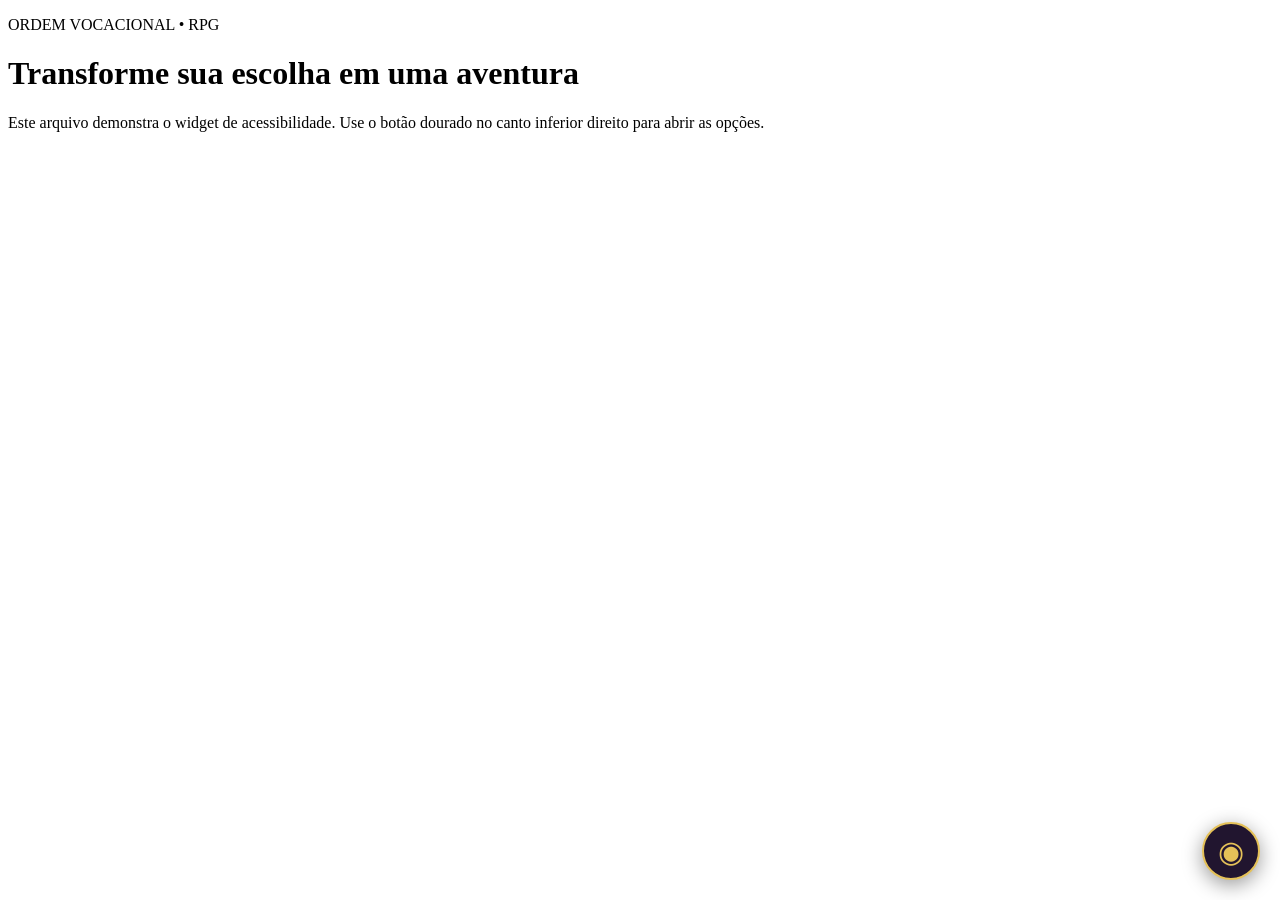
==== acessibilidade.html @ c0918368 "New" ====
<!DOCTYPE html>
<html lang="pt-BR">
<head>
  <meta charset="UTF-8">
  <meta name="viewport" content="width=device-width, initial-scale=1.0">
  <title>Widget de Acessibilidade - Ordem Vocacional</title>
  <link rel="stylesheet" href="css/acessibilidade.css">
</head>
<body>
  <!-- Exemplo de conteúdo para testar o widget. No seu site, mantenha o conteúdo original. -->
  <main class="demo-content">
    <p class="demo-label">ORDEM VOCACIONAL • RPG</p>
    <h1>Transforme sua escolha em uma aventura</h1>
    <p>Este arquivo demonstra o widget de acessibilidade. Use o botão dourado no canto inferior direito para abrir as opções.</p>
  </main>

  <!-- WIDGET DE ACESSIBILIDADE -->
  <div class="accessibility-widget" id="accessibilityWidget">
    <button class="accessibility-main-button" id="accessibilityToggle"
      type="button" aria-label="Abrir opções de acessibilidade"
      aria-expanded="false" aria-controls="accessibilityPanel" title="Acessibilidade">
      <span aria-hidden="true">◉</span>
    </button>

    <section class="accessibility-panel" id="accessibilityPanel"
      aria-label="Opções de acessibilidade" hidden>
      <div class="accessibility-header">
        <div>
          <span class="accessibility-overline">ORDEM VOCACIONAL</span>
          <h2>Acessibilidade</h2>
        </div>
        <button class="accessibility-close" id="accessibilityClose"
          type="button" aria-label="Fechar painel">×</button>
      </div>

      <div class="accessibility-section">
        <h3>Tamanho do texto</h3>
        <p class="accessibility-description">Ajuste a leitura conforme sua necessidade.</p>
        <div class="font-controls">
          <button id="decreaseFont" type="button" aria-label="Diminuir tamanho do texto">A−</button>
          <span id="fontSizeValue" aria-live="polite">100%</span>
          <button id="increaseFont" type="button" aria-label="Aumentar tamanho do texto">A+</button>
        </div>
        <button class="accessibility-reset" id="resetAccessibility" type="button">Restaurar padrão</button>
      </div>

      <div class="accessibility-divider"></div>

      <div class="accessibility-section">
        <div class="focus-option">
          <div>
            <h3>Modo Foco / TDAH</h3>
            <p class="accessibility-description">Reduz distrações e facilita a leitura.</p>
          </div>
          <label class="accessibility-switch">
            <input type="checkbox" id="focusModeToggle">
            <span class="switch-slider"></span>
          </label>
        </div>
        <span class="focus-status" id="focusStatus" aria-live="polite">Modo Foco desativado</span>
      </div>
    </section>
  </div>

  <script src="js/acessibilidade.js"></script>
</body>
</html>
---- css/acessibilidade.css ----
/* WIDGET DE ACESSIBILIDADE — RPG ORDEM VOCACIONAL */
.accessibility-widget {
  position: fixed;
  bottom: 20px;
  right: 20px;
  z-index: 1000;
  font-family: inherit;
}

.accessibility-main-button {
  width: 58px;
  height: 58px;
  border-radius: 50%;
  border: 2px solid #e5c158;
  background: #21152f;
  color: #e5c158;
  font-size: 30px;
  cursor: pointer;
  display: flex;
  align-items: center;
  justify-content: center;
  box-shadow: 0 5px 20px rgba(0,0,0,.4);
  transition: transform .2s ease, background .2s ease;
}
.accessibility-main-button:hover { background: #352346; transform: scale(1.06); }

.accessibility-main-button:focus-visible,
.accessibility-panel button:focus-visible,
.accessibility-switch input:focus-visible + .switch-slider {
  outline: 3px solid #e5c158;
  outline-offset: 3px;
}

.accessibility-panel {
  position: absolute;
  right: 0;
  bottom: 72px;
  width: 310px;
  max-width: calc(100vw - 40px);
  padding: 20px;
  border: 1px solid rgba(229,193,88,.65);
  border-radius: 15px;
  background: #1b1228;
  color: #f5f0fa;
  box-shadow: 0 10px 35px rgba(0,0,0,.45);
  animation: accessibilityOpen .2s ease;
  box-sizing: border-box;
}
.accessibility-panel[hidden] { display: none; }
.accessibility-panel * { box-sizing: border-box; }

@keyframes accessibilityOpen {
  from { opacity: 0; transform: translateY(8px); }
  to { opacity: 1; transform: translateY(0); }
}

.accessibility-header {
  display: flex;
  align-items: flex-start;
  justify-content: space-between;
  gap: 12px;
  margin-bottom: 20px;
}
.accessibility-overline {
  color: #e5c158;
  font-size: 10px;
  letter-spacing: 1.5px;
  font-weight: bold;
}
.accessibility-header h2 {
  color: #f5f0fa;
  font-family: Georgia, serif;
  font-size: 23px;
  margin: 5px 0 0;
}
.accessibility-close {
  border: 0;
  background: transparent;
  color: #e5c158;
  font-size: 27px;
  cursor: pointer;
  line-height: 1;
}
.accessibility-section h3 { margin: 0 0 6px; color: #e5c158; font-size: 15px; }
.accessibility-description { margin: 0 0 14px; color: #c9bfd4; font-size: 12px; line-height: 1.5; }

.font-controls { display: flex; align-items: center; justify-content: space-between; gap: 12px; }
.font-controls button {
  width: 48px; height: 40px; border: 1px solid #e5c158; border-radius: 8px;
  background: #30213e; color: #e5c158; font-size: 18px; font-weight: bold; cursor: pointer;
}
.font-controls button:hover { background: #493456; }
#fontSizeValue { color: #fff; font-size: 14px; font-weight: bold; }

.accessibility-reset {
  width: 100%; margin-top: 12px; padding: 9px; border: 1px solid rgba(229,193,88,.4);
  border-radius: 8px; background: transparent; color: #e5c158; cursor: pointer; font-size: 12px;
}
.accessibility-reset:hover { background: rgba(229,193,88,.1); }
.accessibility-divider { height: 1px; margin: 18px 0; background: rgba(229,193,88,.25); }

.focus-option { display: flex; align-items: center; justify-content: space-between; gap: 12px; }
.focus-option .accessibility-description { margin-bottom: 0; }
.accessibility-switch { position: relative; display: inline-block; flex-shrink: 0; width: 46px; height: 25px; }
.accessibility-switch input { opacity: 0; width: 0; height: 0; }
.switch-slider {
  position: absolute; inset: 0; border-radius: 30px; background: #594b65; cursor: pointer; transition: .2s;
}
.switch-slider::before {
  content: ""; position: absolute; width: 19px; height: 19px; left: 3px; bottom: 3px;
  border-radius: 50%; background: white; transition: .2s;
}
.accessibility-switch input:checked + .switch-slider { background: #9b7b32; }
.accessibility-switch input:checked + .switch-slider::before { transform: translateX(21px); background: #fff3c4; }
.focus-status { display: block; margin-top: 12px; color: #c9bfd4; font-size: 11px; }

/* MODO FOCO: apoio visual, sem ocultar conteúdo ou controles */
html.focus-mode body { line-height: 1.9; }
html.focus-mode p { line-height: 1.9 !important; margin-bottom: 1.4em; }
html.focus-mode li { line-height: 1.8 !important; margin-bottom: .5em; }
html.focus-mode p,
html.focus-mode li,
html.focus-mode label,
html.focus-mode .question-text {
  border-radius: 5px;
  transition: background-color .15s ease;
}
html.focus-mode p:hover,
html.focus-mode li:hover,
html.focus-mode label:hover,
html.focus-mode .question-text:hover { background: rgba(229,193,88,.09); }
html.focus-mode *,
html.focus-mode *::before,
html.focus-mode *::after {
  animation-duration: .01ms !important;
  animation-iteration-count: 1 !important;
}
html.focus-mode .accessibility-widget { opacity: 1 !important; filter: none !important; }

@media (max-width: 480px) {
  .accessibility-widget { right: 14px; bottom: 14px; }
  .accessibility-panel { width: 290px; bottom: 68px; }
  .accessibility-main-button { width: 54px; height: 54px; }
}
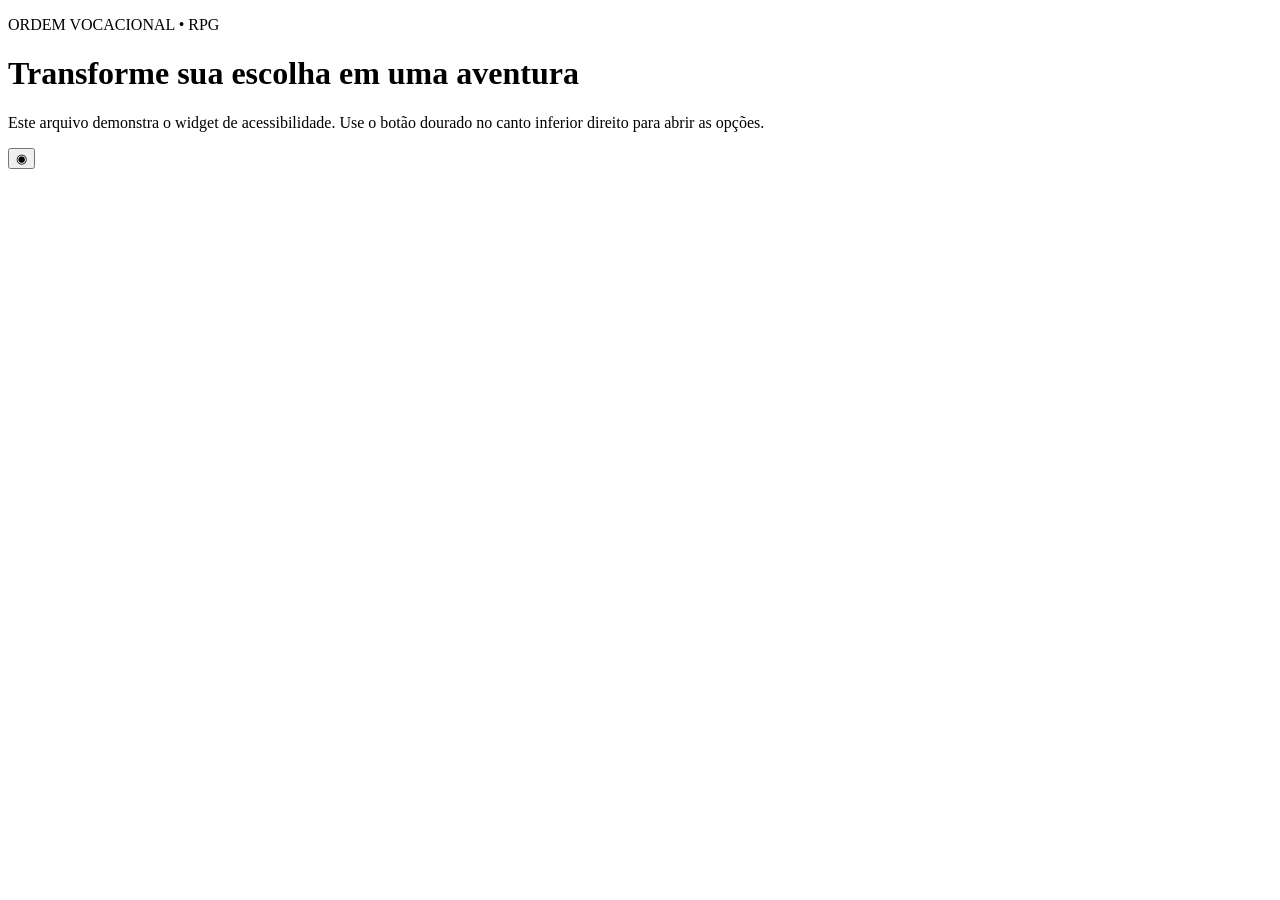
==== commit 02ff52ad: "nova parte" ====
--- a/acessibilidade.html
+++ b/acessibilidade.html
@@ -64,4 +64,5 @@
 
   <script src="js/acessibilidade.js"></script>
 </body>
+<script src="js/acessibilidade.js" defer></script>
 </html>
--- a/css/acessibilidade.css
+++ b/css/acessibilidade.css
@@ -1,144 +1,89 @@
-/* WIDGET DE ACESSIBILIDADE — RPG ORDEM VOCACIONAL */
-.accessibility-widget {
-  position: fixed;
-  bottom: 20px;
-  right: 20px;
-  z-index: 1000;
-  font-family: inherit;
+/* Widget Acessibilidade — RPG Ordem Vocacional */
+#ov-accessibility {
+  position: fixed !important;
+  right: 20px !important;
+  bottom: 20px !important;
+  left: auto !important;
+  top: auto !important;
+  z-index: 99999 !important;
+  font-family: Arial, sans-serif;
+}
+#ov-accessibility, #ov-accessibility * { box-sizing: border-box; }
+
+#ov-accessibility-button {
+  width: 60px; height: 60px; border-radius: 50%;
+  display: flex; align-items: center; justify-content: center;
+  border: 2px solid #e5c158; background: #120a1f; color: #e5c158;
+  font-size: 30px; cursor: pointer;
+  box-shadow: 0 5px 25px rgba(0,0,0,.55);
+  transition: transform .2s ease, background .2s ease;
+}
+#ov-accessibility-button:hover { background: #30203e; transform: scale(1.06); }
+
+#ov-accessibility-panel {
+  position: absolute; right: 0; bottom: 74px;
+  width: 320px; max-width: calc(100vw - 40px);
+  padding: 20px; border: 1px solid #e5c158; border-radius: 15px;
+  background: #120a1f; color: #f5f0fa;
+  box-shadow: 0 10px 35px rgba(0,0,0,.6);
+  animation: ovPanelIn .18s ease;
+}
+#ov-accessibility-panel[hidden] { display: none !important; }
+@keyframes ovPanelIn {
+  from { opacity: 0; transform: translateY(7px); }
+  to { opacity: 1; transform: translateY(0); }
+}
+.ov-accessibility-header { display:flex; justify-content:space-between; align-items:flex-start; gap:12px; margin-bottom:20px; }
+.ov-accessibility-header span { color:#e5c158; font-size:10px; letter-spacing:1.7px; font-weight:bold; }
+.ov-accessibility-header h2 { color:#fff; font: 23px Georgia,serif; margin:5px 0 0; }
+#ov-accessibility-close { border:0; background:transparent; color:#e5c158; font-size:28px; line-height:1; cursor:pointer; }
+.ov-accessibility-section h3 { color:#e5c158; font-size:15px; margin:0 0 7px; }
+.ov-accessibility-section p { color:#c9bfd4; font-size:12px; line-height:1.5; margin:0 0 14px; }
+.ov-font-controls { display:flex; align-items:center; justify-content:space-between; gap:14px; }
+.ov-font-controls button { width:50px; height:40px; border:1px solid #e5c158; border-radius:8px; background:#30203e; color:#e5c158; font-size:18px; font-weight:bold; cursor:pointer; }
+.ov-font-controls button:hover { background:#493456; }
+#ov-font-value { color:#fff; font-size:14px; }
+.ov-reset-button { width:100%; margin-top:12px; padding:10px; border:1px solid #8b7136; border-radius:8px; background:transparent; color:#e5c158; cursor:pointer; }
+.ov-reset-button:hover { background:rgba(229,193,88,.12); }
+.ov-accessibility-divider { height:1px; margin:19px 0; background:rgba(229,193,88,.25); }
+.ov-focus-row { display:flex; align-items:center; justify-content:space-between; gap:12px; }
+.ov-focus-row p { margin-bottom:0; }
+#ov-focus-status { display:block; margin-top:12px; color:#c9bfd4; font-size:11px; }
+.ov-switch { position:relative; display:inline-block; flex:0 0 46px; width:46px; height:25px; }
+.ov-switch input { position:absolute; opacity:0; width:1px; height:1px; }
+.ov-switch-slider { position:absolute; inset:0; border-radius:30px; background:#594b65; cursor:pointer; transition:.2s; }
+.ov-switch-slider:before { content:""; position:absolute; width:19px; height:19px; left:3px; bottom:3px; border-radius:50%; background:#fff; transition:.2s; }
+.ov-switch input:checked + .ov-switch-slider { background:#9b7b32; }
+.ov-switch input:checked + .ov-switch-slider:before { transform:translateX(21px); background:#fff3c4; }
+#ov-accessibility button:focus-visible, .ov-switch input:focus-visible + .ov-switch-slider { outline:3px solid #e5c158; outline-offset:3px; }
+
+/* Modo Foco: apoio visual, sem ocultar conteúdo ou controles */
+html.ov-focus-mode body { line-height:1.8; }
+html.ov-focus-mode p, html.ov-focus-mode li {
+  line-height:1.8 !important; margin-bottom:1.25em; letter-spacing:.2px;
+}
+html.ov-focus-mode p:hover, html.ov-focus-mode li:hover,
+html.ov-focus-mode label:hover {
+  background:rgba(229,193,88,.10); border-radius:5px;
+}
+html.ov-focus-mode * { scroll-behavior:auto !important; }
+html.ov-focus-mode #ov-accessibility { opacity:1 !important; filter:none !important; }
+
+@media (max-width:480px) {
+  #ov-accessibility { right:14px !important; bottom:14px !important; }
+  #ov-accessibility-button { width:54px; height:54px; }
+  #ov-accessibility-panel { width:290px; bottom:68px; max-width:calc(100vw - 28px); }
 }
 
-.accessibility-main-button {
-  width: 58px;
-  height: 58px;
-  border-radius: 50%;
-  border: 2px solid #e5c158;
-  background: #21152f;
-  color: #e5c158;
-  font-size: 30px;
-  cursor: pointer;
-  display: flex;
-  align-items: center;
-  justify-content: center;
-  box-shadow: 0 5px 20px rgba(0,0,0,.4);
-  transition: transform .2s ease, background .2s ease;
-}
-.accessibility-main-button:hover { background: #352346; transform: scale(1.06); }
-
-.accessibility-main-button:focus-visible,
-.accessibility-panel button:focus-visible,
-.accessibility-switch input:focus-visible + .switch-slider {
-  outline: 3px solid #e5c158;
-  outline-offset: 3px;
-}
-
-.accessibility-panel {
-  position: absolute;
-  right: 0;
-  bottom: 72px;
-  width: 310px;
-  max-width: calc(100vw - 40px);
-  padding: 20px;
-  border: 1px solid rgba(229,193,88,.65);
-  border-radius: 15px;
-  background: #1b1228;
-  color: #f5f0fa;
-  box-shadow: 0 10px 35px rgba(0,0,0,.45);
-  animation: accessibilityOpen .2s ease;
-  box-sizing: border-box;
-}
-.accessibility-panel[hidden] { display: none; }
-.accessibility-panel * { box-sizing: border-box; }
-
-@keyframes accessibilityOpen {
-  from { opacity: 0; transform: translateY(8px); }
-  to { opacity: 1; transform: translateY(0); }
-}
-
-.accessibility-header {
-  display: flex;
-  align-items: flex-start;
-  justify-content: space-between;
-  gap: 12px;
-  margin-bottom: 20px;
-}
-.accessibility-overline {
-  color: #e5c158;
-  font-size: 10px;
-  letter-spacing: 1.5px;
-  font-weight: bold;
-}
-.accessibility-header h2 {
-  color: #f5f0fa;
-  font-family: Georgia, serif;
-  font-size: 23px;
-  margin: 5px 0 0;
-}
-.accessibility-close {
-  border: 0;
-  background: transparent;
-  color: #e5c158;
-  font-size: 27px;
-  cursor: pointer;
-  line-height: 1;
-}
-.accessibility-section h3 { margin: 0 0 6px; color: #e5c158; font-size: 15px; }
-.accessibility-description { margin: 0 0 14px; color: #c9bfd4; font-size: 12px; line-height: 1.5; }
-
-.font-controls { display: flex; align-items: center; justify-content: space-between; gap: 12px; }
-.font-controls button {
-  width: 48px; height: 40px; border: 1px solid #e5c158; border-radius: 8px;
-  background: #30213e; color: #e5c158; font-size: 18px; font-weight: bold; cursor: pointer;
-}
-.font-controls button:hover { background: #493456; }
-#fontSizeValue { color: #fff; font-size: 14px; font-weight: bold; }
-
-.accessibility-reset {
-  width: 100%; margin-top: 12px; padding: 9px; border: 1px solid rgba(229,193,88,.4);
-  border-radius: 8px; background: transparent; color: #e5c158; cursor: pointer; font-size: 12px;
-}
-.accessibility-reset:hover { background: rgba(229,193,88,.1); }
-.accessibility-divider { height: 1px; margin: 18px 0; background: rgba(229,193,88,.25); }
-
-.focus-option { display: flex; align-items: center; justify-content: space-between; gap: 12px; }
-.focus-option .accessibility-description { margin-bottom: 0; }
-.accessibility-switch { position: relative; display: inline-block; flex-shrink: 0; width: 46px; height: 25px; }
-.accessibility-switch input { opacity: 0; width: 0; height: 0; }
-.switch-slider {
-  position: absolute; inset: 0; border-radius: 30px; background: #594b65; cursor: pointer; transition: .2s;
-}
-.switch-slider::before {
-  content: ""; position: absolute; width: 19px; height: 19px; left: 3px; bottom: 3px;
-  border-radius: 50%; background: white; transition: .2s;
-}
-.accessibility-switch input:checked + .switch-slider { background: #9b7b32; }
-.accessibility-switch input:checked + .switch-slider::before { transform: translateX(21px); background: #fff3c4; }
-.focus-status { display: block; margin-top: 12px; color: #c9bfd4; font-size: 11px; }
-
-/* MODO FOCO: apoio visual, sem ocultar conteúdo ou controles */
-html.focus-mode body { line-height: 1.9; }
-html.focus-mode p { line-height: 1.9 !important; margin-bottom: 1.4em; }
-html.focus-mode li { line-height: 1.8 !important; margin-bottom: .5em; }
-html.focus-mode p,
-html.focus-mode li,
-html.focus-mode label,
-html.focus-mode .question-text {
-  border-radius: 5px;
-  transition: background-color .15s ease;
-}
-html.focus-mode p:hover,
-html.focus-mode li:hover,
-html.focus-mode label:hover,
-html.focus-mode .question-text:hover { background: rgba(229,193,88,.09); }
-html.focus-mode *,
-html.focus-mode *::before,
-html.focus-mode *::after {
-  animation-duration: .01ms !important;
-  animation-iteration-count: 1 !important;
-}
-html.focus-mode .accessibility-widget { opacity: 1 !important; filter: none !important; }
-
-@media (max-width: 480px) {
-  .accessibility-widget { right: 14px; bottom: 14px; }
-  .accessibility-panel { width: 290px; bottom: 68px; }
-  .accessibility-main-button { width: 54px; height: 54px; }
-}
+/* Escala de fonte controlada pelo widget */
+html.ov-font-scaled body { }
+html.ov-font-scaled p,
+html.ov-font-scaled li,
+html.ov-font-scaled label,
+html.ov-font-scaled h1,
+html.ov-font-scaled h2,
+html.ov-font-scaled h3,
+html.ov-font-scaled h4,
+html.ov-font-scaled .question-text {
+  font-size: calc(1em * var(--ov-accessibility-scale, 1)) !important;
+}
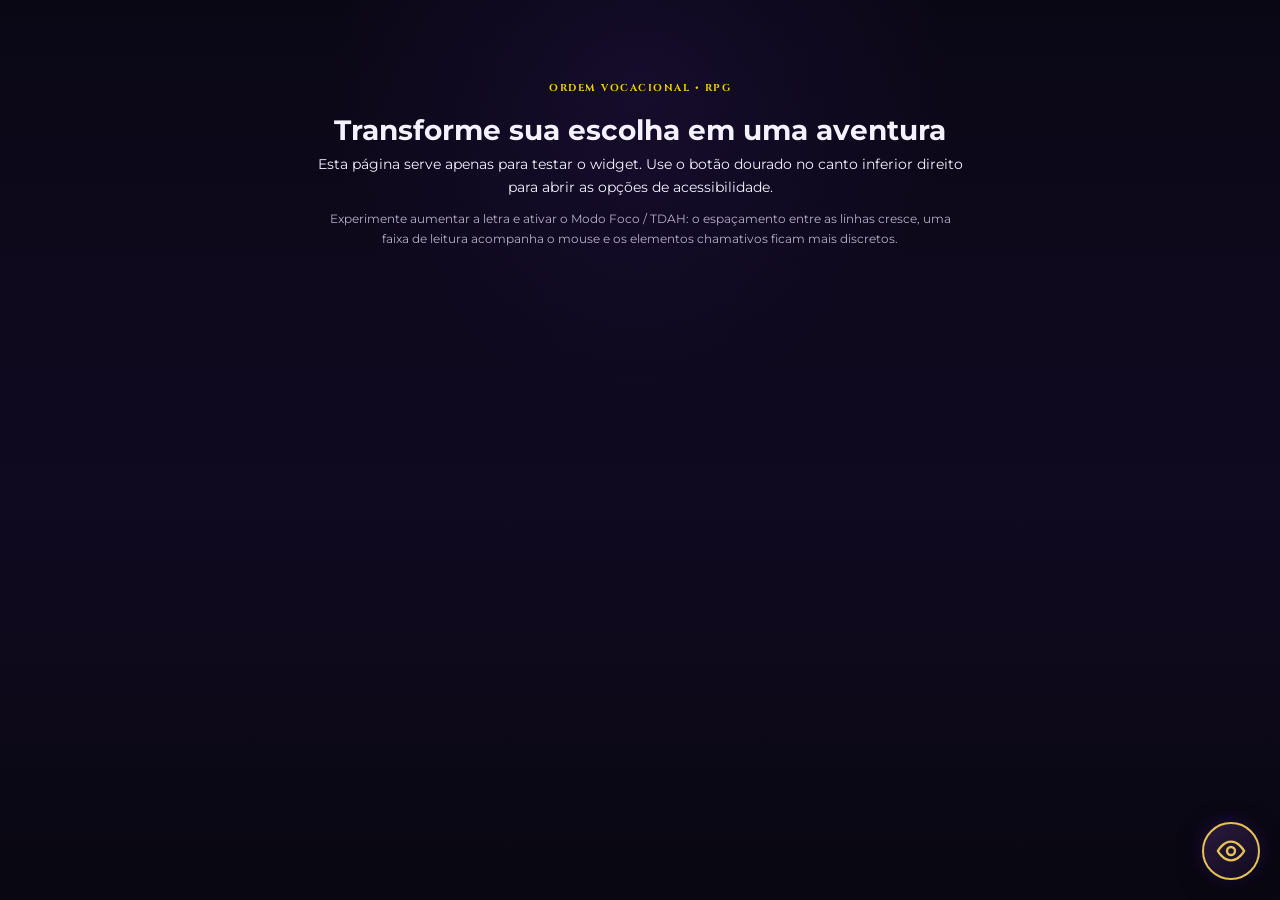
==== commit dc711432: "nova" ====
--- a/acessibilidade.html
+++ b/acessibilidade.html
@@ -3,66 +3,19 @@
 <head>
   <meta charset="UTF-8">
   <meta name="viewport" content="width=device-width, initial-scale=1.0">
-  <title>Widget de Acessibilidade - Ordem Vocacional</title>
+  <title>Teste do Widget de Acessibilidade | Ordem Vocacional</title>
+  <link rel="stylesheet" href="css/style.css">
   <link rel="stylesheet" href="css/acessibilidade.css">
 </head>
 <body>
-  <!-- Exemplo de conteúdo para testar o widget. No seu site, mantenha o conteúdo original. -->
-  <main class="demo-content">
-    <p class="demo-label">ORDEM VOCACIONAL • RPG</p>
-    <h1>Transforme sua escolha em uma aventura</h1>
-    <p>Este arquivo demonstra o widget de acessibilidade. Use o botão dourado no canto inferior direito para abrir as opções.</p>
+  <main class="section">
+    <div class="section-heading">
+      <p class="eyebrow">ORDEM VOCACIONAL • RPG</p>
+      <h1>Transforme sua escolha em uma aventura</h1>
+      <p>Esta página serve apenas para testar o widget. Use o botão dourado no canto inferior direito para abrir as opções de acessibilidade.</p>
+      <p>Experimente aumentar a letra e ativar o Modo Foco / TDAH: o espaçamento entre as linhas cresce, uma faixa de leitura acompanha o mouse e os elementos chamativos ficam mais discretos.</p>
+    </div>
   </main>
-
-  <!-- WIDGET DE ACESSIBILIDADE -->
-  <div class="accessibility-widget" id="accessibilityWidget">
-    <button class="accessibility-main-button" id="accessibilityToggle"
-      type="button" aria-label="Abrir opções de acessibilidade"
-      aria-expanded="false" aria-controls="accessibilityPanel" title="Acessibilidade">
-      <span aria-hidden="true">◉</span>
-    </button>
-
-    <section class="accessibility-panel" id="accessibilityPanel"
-      aria-label="Opções de acessibilidade" hidden>
-      <div class="accessibility-header">
-        <div>
-          <span class="accessibility-overline">ORDEM VOCACIONAL</span>
-          <h2>Acessibilidade</h2>
-        </div>
-        <button class="accessibility-close" id="accessibilityClose"
-          type="button" aria-label="Fechar painel">×</button>
-      </div>
-
-      <div class="accessibility-section">
-        <h3>Tamanho do texto</h3>
-        <p class="accessibility-description">Ajuste a leitura conforme sua necessidade.</p>
-        <div class="font-controls">
-          <button id="decreaseFont" type="button" aria-label="Diminuir tamanho do texto">A−</button>
-          <span id="fontSizeValue" aria-live="polite">100%</span>
-          <button id="increaseFont" type="button" aria-label="Aumentar tamanho do texto">A+</button>
-        </div>
-        <button class="accessibility-reset" id="resetAccessibility" type="button">Restaurar padrão</button>
-      </div>
-
-      <div class="accessibility-divider"></div>
-
-      <div class="accessibility-section">
-        <div class="focus-option">
-          <div>
-            <h3>Modo Foco / TDAH</h3>
-            <p class="accessibility-description">Reduz distrações e facilita a leitura.</p>
-          </div>
-          <label class="accessibility-switch">
-            <input type="checkbox" id="focusModeToggle">
-            <span class="switch-slider"></span>
-          </label>
-        </div>
-        <span class="focus-status" id="focusStatus" aria-live="polite">Modo Foco desativado</span>
-      </div>
-    </section>
-  </div>
-
-  <script src="js/acessibilidade.js"></script>
+  <script src="js/acessibilidade.js" defer></script>
 </body>
-<script src="js/acessibilidade.js" defer></script>
 </html>
--- a/css/style.css
+++ b/css/style.css
@@ -0,0 +1,1837 @@
+@import url('https://fonts.googleapis.com/css2?family=Cinzel:wght@500;600;700&family=Montserrat:wght@400;500;600;700&display=swap');
+
+:root {
+  --bg: #0b0818;
+  --bg-2: #100b22;
+  --panel: #1a142b;
+  --panel-2: #211934;
+  --gold: #f1d400;
+  --gold-soft: #d7bd27;
+  --purple: #7d3cff;
+  --purple-2: #9a61ff;
+  --text: #f5f1ff;
+  --muted: #b8afc9;
+  --line: rgba(255,255,255,.08);
+  --shadow: 0 0 28px rgba(125,60,255,.22);
+}
+
+* { box-sizing: border-box; margin: 0; padding: 0; }
+
+html { scroll-behavior: smooth; }
+
+body {
+  min-height: 100vh;
+  color: var(--text);
+  background:
+    radial-gradient(circle at 50% 10%, rgba(85,42,170,.14), transparent 30%),
+    linear-gradient(180deg, #0a0715 0%, #100a21 55%, #090711 100%);
+  font-family: 'Montserrat', Arial, sans-serif;
+  font-size: calc(14px * var(--ov-fs, 1));
+  line-height: 1.65;
+}
+
+a { color: inherit; text-decoration: none; }
+
+button, a { -webkit-tap-highlight-color: transparent; }
+
+.header {
+  height: 70px;
+  padding: 0 5%;
+  display: flex;
+  align-items: center;
+  justify-content: space-between;
+  border-bottom: 1px solid rgba(255,255,255,.07);
+  background: rgba(7,5,15,.82);
+  backdrop-filter: blur(12px);
+  position: sticky;
+  top: 0;
+  z-index: 100;
+}
+
+.logo {
+  display: inline-flex;
+  align-items: center;
+  gap: 8px;
+  color: var(--gold);
+  font-family: 'Cinzel', serif;
+  font-size: calc(14px * var(--ov-fs, 1));
+  font-weight: 700;
+  letter-spacing: .3px;
+}
+
+.logo-mark {
+  width: 22px;
+  height: 22px;
+  display: grid;
+  place-items: center;
+  border: 1px solid var(--gold);
+  border-radius: 4px;
+  font-size: calc(13px * var(--ov-fs, 1));
+}
+
+.nav { display: flex; align-items: center; gap: 27px; }
+
+.nav a {
+  color: #ddd7e7;
+  font-size: calc(11px * var(--ov-fs, 1));
+  transition: .25s ease;
+}
+
+.nav a:hover, .nav a.active { color: var(--gold); }
+
+.menu-toggle { display: none; background: none; border: 0; color: var(--text); font-size: calc(25px * var(--ov-fs, 1)); }
+
+.hero {
+  min-height: 620px;
+  position: relative;
+  display: flex;
+  flex-direction: column;
+  align-items: center;
+  justify-content: center;
+  text-align: center;
+  padding: 80px 20px 120px;
+  overflow: hidden;
+}
+
+.hero-glow {
+  position: absolute;
+  width: 520px;
+  height: 300px;
+  background: radial-gradient(ellipse, rgba(102,47,225,.2), transparent 68%);
+  pointer-events: none;
+}
+
+.eyebrow {
+  color: var(--gold);
+  font-family: 'Cinzel', serif;
+  font-size: calc(10px * var(--ov-fs, 1));
+  font-weight: 700;
+  letter-spacing: 1.5px;
+  margin-bottom: 10px;
+}
+
+.hero h1, .page-hero h1, .test-intro h1, .result-hero h1 {
+  font-family: 'Cinzel', Georgia, serif;
+  font-size: calc(clamp(34px, 5vw, 62px) * var(--ov-fs, 1));
+  line-height: 1.05;
+  font-weight: 600;
+  letter-spacing: .5px;
+}
+
+.hero h1 span, .page-hero h1 span, .test-intro h1 span, .result-hero h1 span { color: var(--gold); }
+
+.hero-text {
+  max-width: 610px;
+  color: var(--muted);
+  margin: 22px auto 27px;
+  font-size: calc(13px * var(--ov-fs, 1));
+}
+
+.buttons { display: flex; flex-wrap: wrap; justify-content: center; gap: 10px; }
+
+.btn {
+  min-width: 118px;
+  display: inline-flex;
+  justify-content: center;
+  align-items: center;
+  padding: 10px 17px;
+  border-radius: 4px;
+  font-family: 'Montserrat', sans-serif;
+  font-size: calc(10px * var(--ov-fs, 1));
+  font-weight: 700;
+  letter-spacing: .5px;
+  cursor: pointer;
+  transition: .25s ease;
+}
+
+.btn.primary {
+  color: white;
+  background: linear-gradient(135deg, #6530e8, #8d4eff);
+  border: 1px solid #9c72ff;
+  box-shadow: 0 0 14px rgba(125,60,255,.45);
+}
+
+.btn.primary:hover { transform: translateY(-2px); box-shadow: 0 0 22px rgba(125,60,255,.7); }
+
+.btn.secondary {
+  color: white;
+  background: rgba(255,255,255,.03);
+  border: 1px solid rgba(255,255,255,.42);
+}
+
+.btn.secondary:hover { border-color: var(--gold); color: var(--gold); }
+
+.scroll {
+  position: absolute;
+  bottom: 45px;
+  color: var(--gold);
+  font-size: calc(25px * var(--ov-fs, 1));
+  animation: float 1.7s infinite ease-in-out;
+}
+
+@keyframes float { 50% { transform: translateY(7px); } }
+
+.section { width: min(1100px, 90%); margin: 0 auto; padding: 80px 0; }
+
+.section-heading { text-align: center; max-width: 650px; margin: 0 auto 35px; }
+
+.section-heading h2, .cta h2, .about-grid h2, .result-card h2 {
+  font-family: 'Cinzel', Georgia, serif;
+  font-size: calc(clamp(23px, 3vw, 32px) * var(--ov-fs, 1));
+  line-height: 1.2;
+  font-weight: 600;
+}
+
+.section-heading > p:last-child { color: var(--muted); font-size: calc(12px * var(--ov-fs, 1)); margin-top: 10px; }
+
+.cards { display: grid; gap: 16px; }
+
+.cards.three { grid-template-columns: repeat(3, 1fr); }
+.cards.four { grid-template-columns: repeat(4, 1fr); }
+
+.card, .welcome-box, .result-card {
+  background: linear-gradient(145deg, rgba(37,27,55,.9), rgba(24,18,39,.9));
+  border: 1px solid rgba(255,255,255,.06);
+  border-radius: 8px;
+  box-shadow: inset 0 1px rgba(255,255,255,.025);
+}
+
+.card { padding: 23px; position: relative; }
+
+.card .icon, .welcome-box .icon, .result-icon {
+  width: 30px;
+  height: 30px;
+  display: grid;
+  place-items: center;
+  color: var(--gold);
+  border: 1px solid var(--gold);
+  border-radius: 50%;
+  margin-bottom: 13px;
+}
+
+.card h3, .welcome-box h2, .mission h3 {
+  color: var(--gold);
+  font-family: 'Cinzel', serif;
+  font-size: calc(13px * var(--ov-fs, 1));
+  line-height: 1.3;
+  margin-bottom: 8px;
+}
+
+.card p, .welcome-box p, .mission li { color: var(--muted); font-size: calc(11px * var(--ov-fs, 1)); }
+
+.cta {
+  width: min(1000px, 86%);
+  margin: 25px auto 90px;
+  padding: 35px 25px;
+  text-align: center;
+  border: 1px solid var(--gold);
+  border-radius: 8px;
+  box-shadow: 0 0 12px rgba(241,212,0,.25), 0 0 25px rgba(125,60,255,.2);
+}
+
+.cta h2 { font-size: calc(22px * var(--ov-fs, 1)); margin-bottom: 9px; }
+.cta p { max-width: 600px; margin: 0 auto 16px; color: var(--muted); font-size: calc(11px * var(--ov-fs, 1)); }
+
+.footer {
+  background: #05050a;
+  border-top: 1px solid rgba(255,255,255,.06);
+  padding: 38px 6% 20px;
+}
+
+.footer-main {
+  max-width: 1100px;
+  margin: auto;
+  display: grid;
+  grid-template-columns: 2fr 1fr 1fr 1.5fr;
+  gap: 35px;
+}
+
+.footer .logo { font-size: calc(11px * var(--ov-fs, 1)); margin-bottom: 12px; }
+.footer p, .footer a { display: block; color: #8f899b; font-size: calc(10px * var(--ov-fs, 1)); margin: 5px 0; }
+.footer h4 { color: var(--gold); font-family: 'Cinzel', serif; font-size: calc(10px * var(--ov-fs, 1)); margin-bottom: 10px; }
+.footer a:hover { color: var(--gold); }
+.copyright { max-width: 1100px; margin: 25px auto 0; padding-top: 14px; border-top: 1px solid rgba(255,255,255,.06); color: #625d69; font-size: calc(9px * var(--ov-fs, 1)); }
+
+.page-hero {
+  text-align: center;
+  padding: 80px 20px 55px;
+  background: radial-gradient(circle at 50% 0%, rgba(86,42,183,.16), transparent 42%);
+}
+
+.page-hero h1 { font-size: calc(clamp(30px, 5vw, 52px) * var(--ov-fs, 1)); }
+.page-hero > p:not(.eyebrow) { max-width: 650px; color: var(--muted); margin: 15px auto; font-size: calc(12px * var(--ov-fs, 1)); }
+.gold-line { width: 55px; height: 1px; background: var(--gold); margin: 22px auto 0; }
+
+.about-grid { display: grid; grid-template-columns: 1.1fr .9fr; gap: 45px; align-items: center; }
+.about-grid > article:first-child p:not(.eyebrow) { color: var(--muted); font-size: calc(12px * var(--ov-fs, 1)); margin-top: 14px; }
+.mission { padding: 28px; }
+.mission h3:not(:first-of-type) { margin-top: 25px; }
+.check-list { list-style: none; margin-top: 10px; }
+.check-list li { margin: 7px 0; }
+.check-list li::before { content: '✓'; color: var(--gold); font-weight: 700; margin-right: 8px; }
+
+.step-card { min-height: 170px; }
+.step-number { position: absolute; top: 14px; right: 17px; color: rgba(255,255,255,.16); font-family: 'Cinzel'; font-size: calc(22px * var(--ov-fs, 1)); }
+.step-card .icon { margin-top: 15px; }
+
+.test-page { min-height: 100vh; }
+.test-intro { width: min(850px, 90%); margin: auto; padding: 55px 0 80px; text-align: center; }
+.test-intro > p:not(.eyebrow) { color: var(--muted); font-size: calc(12px * var(--ov-fs, 1)); margin: 10px 0 30px; }
+.welcome-box { max-width: 610px; margin: auto; padding: 30px; text-align: left; }
+.welcome-box h2 { font-size: calc(15px * var(--ov-fs, 1)); }
+.welcome-box h3 { font-size: calc(11px * var(--ov-fs, 1)); margin: 18px 0 7px; }
+.welcome-box .buttons { justify-content: flex-start; margin-top: 22px; }
+
+.hidden { display: none !important; }
+
+.quiz-section { width: min(850px, 92%); margin: auto; padding: 24px 0 54px; }
+.quiz-top { display: flex; align-items: end; justify-content: space-between; gap: 16px; margin-bottom: 8px; }
+.quiz-top h2 { font-family: 'Cinzel'; font-size: calc(22px * var(--ov-fs, 1)); margin: 0; }
+.progress-info { color: var(--gold); font-weight: 700; }
+.progress-bar { height: 7px; background: #25202f; border-radius: 20px; overflow: hidden; margin-top: 8px; }
+.progress-bar > div { width: 0; height: 100%; background: linear-gradient(90deg, #6c32ed, #f1d400); transition: width .35s ease; }
+/* O indicador visual é mantido apenas na primeira pergunta. */
+.quiz-section.hide-progress .progress-info,
+.quiz-section.hide-progress .progress-bar { display: none; }
+.question-card { margin-top: 10px; margin-bottom: 0; padding: 20px 22px; background: rgba(28,21,45,.92); border: 1px solid var(--line); border-radius: 9px; }
+.question-text { font-family: 'Cinzel'; font-size: calc(20px * var(--ov-fs, 1)); line-height: 1.35; margin: 0 0 12px; }
+.answers { display: grid; gap: 8px; }
+.answer {
+  width: 100%;
+  padding: 14px 16px;
+  text-align: left;
+  color: #e8e3ef;
+  background: rgba(255,255,255,.025);
+  border: 1px solid rgba(255,255,255,.12);
+  border-radius: 6px;
+  cursor: pointer;
+  font-family: 'Montserrat';
+  font-size: calc(11px * var(--ov-fs, 1));
+  transition: .2s ease;
+}
+.answer:hover { border-color: var(--purple-2); transform: translateX(3px); }
+.answer.selected { border-color: var(--gold); background: rgba(241,212,0,.08); color: var(--gold); }
+.quiz-actions { display: flex; justify-content: space-between; gap: 12px; margin-top: 12px; }
+.quiz-warning { min-height: 25px; color: #ffca54; text-align: center; font-size: calc(11px * var(--ov-fs, 1)); margin-top: 10px; }
+
+.result-main { width: min(1000px, 90%); margin: auto; padding-bottom: 70px; }
+.result-hero { text-align: center; padding: 70px 0 40px; }
+.result-hero h1 { font-size: calc(clamp(30px, 4vw, 48px) * var(--ov-fs, 1)); }
+.result-hero p:last-child { color: var(--muted); margin-top: 12px; }
+.result-grid { display: grid; grid-template-columns: .9fr 1.1fr; gap: 18px; }
+.result-card { padding: 28px; }
+.result-icon { width: 50px; height: 50px; font-size: calc(23px * var(--ov-fs, 1)); }
+.result-card h2 { font-size: calc(22px * var(--ov-fs, 1)); }
+.score-wrap { margin-top: 25px; }
+.score-label { display: flex; justify-content: space-between; color: var(--muted); font-size: calc(10px * var(--ov-fs, 1)); margin-bottom: 7px; }
+.score-label strong { color: var(--gold); }
+#scoreFill { width: 0; }
+.career-list { display: grid; gap: 10px; margin-top: 15px; }
+.career-item { padding: 12px; border-left: 2px solid var(--gold); background: rgba(255,255,255,.025); }
+.career-item strong { display: block; color: #fff; font-size: calc(12px * var(--ov-fs, 1)); }
+.career-item span { color: var(--muted); font-size: calc(10px * var(--ov-fs, 1)); }
+.advice { margin-top: 18px; }
+.advice p:not(.eyebrow) { color: var(--muted); font-size: calc(11px * var(--ov-fs, 1)); margin: 12px 0 20px; }
+
+.rpg-hero { min-height: 390px; display: flex; flex-direction: column; justify-content: center; }
+.rpg-card { min-height: 235px; }
+.rpg-symbol { color: var(--gold); font-size: calc(28px * var(--ov-fs, 1)); margin-bottom: 12px; }
+.text-btn { border: 0; background: transparent; color: var(--gold); font-family: 'Montserrat'; font-size: calc(10px * var(--ov-fs, 1)); font-weight: 700; cursor: pointer; margin-top: 20px; }
+.rpg-detail { min-height: 150px; }
+.rpg-detail h3 { color: var(--gold); font-family: 'Cinzel'; font-size: calc(13px * var(--ov-fs, 1)); }
+
+.filter-bar { display: flex; justify-content: center; flex-wrap: wrap; gap: 8px; margin-bottom: 25px; }
+.filter { padding: 8px 14px; border: 1px solid rgba(255,255,255,.15); background: transparent; color: var(--muted); border-radius: 20px; font-size: calc(9px * var(--ov-fs, 1)); font-weight: 700; cursor: pointer; }
+.filter:hover, .filter.active { color: var(--gold); border-color: var(--gold); }
+.career-map { display: grid; grid-template-columns: repeat(4, 1fr); gap: 14px; }
+.map-career { padding: 22px; min-height: 150px; background: rgba(28,21,45,.9); border: 1px solid var(--line); border-radius: 8px; transition: .25s ease; }
+.map-career:hover { transform: translateY(-4px); border-color: rgba(241,212,0,.45); }
+.map-career.hide { display: none; }
+.map-tag { display: inline-block; color: var(--gold); font-size: calc(8px * var(--ov-fs, 1)); font-weight: 700; letter-spacing: .7px; margin-bottom: 13px; }
+.map-career h3 { font-family: 'Cinzel'; font-size: calc(13px * var(--ov-fs, 1)); line-height: 1.3; }
+.map-career p { color: var(--muted); font-size: calc(10px * var(--ov-fs, 1)); margin-top: 7px; }
+
+@media (max-width: 800px) {
+  .header { height: 62px; }
+  .menu-toggle { display: block; }
+  .nav {
+    display: none;
+    position: absolute;
+    top: 62px;
+    left: 0;
+    right: 0;
+    flex-direction: column;
+    align-items: stretch;
+    gap: 0;
+    background: #0d0919;
+    border-bottom: 1px solid var(--line);
+  }
+  .nav.open { display: flex; }
+  .nav a { padding: 15px 6%; border-top: 1px solid var(--line); }
+  .cards.three, .cards.four, .about-grid, .result-grid, .career-map { grid-template-columns: 1fr; }
+  .hero { min-height: 570px; }
+  .footer-main { grid-template-columns: 1fr 1fr; }
+  .question-text { font-size: calc(17px * var(--ov-fs, 1)); }
+  .quiz-section { padding-top: 16px; padding-bottom: 36px; }
+  .question-card { padding: 16px; }
+}
+
+@media (max-width: 500px) {
+  .logo { font-size: calc(11px * var(--ov-fs, 1)); }
+  .hero h1 { font-size: calc(31px * var(--ov-fs, 1)); }
+  .hero-text { font-size: calc(11px * var(--ov-fs, 1)); }
+  .footer-main { grid-template-columns: 1fr; }
+  .section { padding: 55px 0; }
+  .welcome-box, .question-card, .result-card { padding: 20px; }
+  .quiz-actions .btn { min-width: 100px; }
+}
+
+/* =========================================================
+   DETALHAMENTO DAS PROFISSÕES NO RESULTADO
+   Mantém a identidade visual original da Ordem Vocacional.
+   ========================================================= */
+
+.result-helper {
+  color: var(--muted);
+  font-size: calc(11px * var(--ov-fs, 1));
+  line-height: 1.7;
+  margin-top: 12px;
+  max-width: 520px;
+}
+
+.result-professions {
+  display: grid;
+  gap: 22px;
+  margin-top: 22px;
+}
+
+.profession-result {
+  position: relative;
+  overflow: hidden;
+  background: linear-gradient(145deg, rgba(31, 23, 48, .94), rgba(17, 13, 29, .96));
+  border: 1px solid rgba(255, 255, 255, .07);
+  border-radius: 9px;
+  box-shadow: inset 0 1px rgba(255,255,255,.025), 0 12px 30px rgba(0,0,0,.18);
+}
+
+.profession-result::before {
+  content: "";
+  position: absolute;
+  inset: 8px;
+  border: 1px solid rgba(255,255,255,.025);
+  border-radius: 6px;
+  pointer-events: none;
+}
+
+.profession-result-header {
+  position: relative;
+  z-index: 1;
+  display: flex;
+  justify-content: space-between;
+  align-items: flex-start;
+  gap: 25px;
+  padding: 27px 28px 23px;
+  border-bottom: 1px solid rgba(255,255,255,.06);
+}
+
+.profession-result-header h2 {
+  color: var(--text);
+  font-family: 'Cinzel', Georgia, serif;
+  font-size: calc(clamp(20px, 3vw, 27px) * var(--ov-fs, 1));
+  line-height: 1.25;
+}
+
+.profession-result-header p:last-child {
+  color: var(--muted);
+  max-width: 700px;
+  margin-top: 8px;
+  font-size: calc(11px * var(--ov-fs, 1));
+}
+
+.profession-number {
+  color: rgba(241,212,0,.22);
+  font-family: 'Cinzel', Georgia, serif;
+  font-size: calc(30px * var(--ov-fs, 1));
+  line-height: 1;
+}
+
+.career-accordions {
+  position: relative;
+  z-index: 1;
+  padding: 15px 18px 18px;
+  display: grid;
+  gap: 9px;
+}
+
+.career-accordion {
+  overflow: hidden;
+  background: rgba(255,255,255,.018);
+  border: 1px solid rgba(255,255,255,.07);
+  border-radius: 7px;
+}
+
+.accordion-trigger {
+  width: 100%;
+  min-height: 54px;
+  padding: 15px 17px;
+  display: flex;
+  align-items: center;
+  justify-content: space-between;
+  gap: 15px;
+  color: var(--gold);
+  background: transparent;
+  border: 0;
+  text-align: left;
+  cursor: pointer;
+  font-family: 'Cinzel', Georgia, serif;
+  transition: background .22s ease, color .22s ease;
+}
+
+.accordion-trigger:hover {
+  background: rgba(125,60,255,.08);
+}
+
+.accordion-trigger[aria-expanded="true"] {
+  background: rgba(125,60,255,.09);
+}
+
+.accordion-title {
+  font-size: calc(11px * var(--ov-fs, 1));
+  letter-spacing: .7px;
+}
+
+.accordion-arrow {
+  width: 25px;
+  height: 25px;
+  flex: 0 0 25px;
+  display: grid;
+  place-items: center;
+  color: var(--gold);
+  border: 1px solid rgba(241,212,0,.4);
+  border-radius: 50%;
+  font-family: 'Montserrat', sans-serif;
+  font-size: calc(14px * var(--ov-fs, 1));
+  transition: transform .2s ease, background .2s ease;
+}
+
+.accordion-trigger[aria-expanded="true"] .accordion-arrow {
+  background: rgba(241,212,0,.06);
+}
+
+.accordion-panel {
+  padding: 0 17px 19px;
+  border-top: 1px solid rgba(255,255,255,.055);
+  animation: accordionOpen .22s ease;
+}
+
+@keyframes accordionOpen {
+  from { opacity: 0; transform: translateY(-3px); }
+  to { opacity: 1; transform: translateY(0); }
+}
+
+.accordion-intro {
+  color: var(--muted);
+  max-width: 850px;
+  margin: 15px 0;
+  font-size: calc(10.5px * var(--ov-fs, 1));
+  line-height: 1.7;
+}
+
+.star-grid {
+  display: grid;
+  grid-template-columns: repeat(4, 1fr);
+  gap: 8px;
+}
+
+.star-card {
+  min-height: 58px;
+  padding: 11px 10px;
+  display: flex;
+  align-items: flex-start;
+  gap: 8px;
+  color: #e9e4f0;
+  background: rgba(10,7,18,.32);
+  border: 1px solid rgba(255,255,255,.065);
+  border-radius: 6px;
+  font-size: calc(9px * var(--ov-fs, 1));
+  line-height: 1.45;
+  transition: .2s ease;
+}
+
+.star-card:hover {
+  border-color: rgba(241,212,0,.28);
+  transform: translateY(-2px);
+}
+
+.star-icon {
+  flex: 0 0 auto;
+  font-size: calc(12px * var(--ov-fs, 1));
+  line-height: 1;
+}
+
+.detail-list {
+  list-style: none;
+  display: grid;
+  grid-template-columns: repeat(2, 1fr);
+  gap: 8px 22px;
+  margin: 8px 0 0;
+}
+
+.detail-list li {
+  position: relative;
+  padding-left: 17px;
+  color: #d8d1e1;
+  font-size: calc(10px * var(--ov-fs, 1));
+  line-height: 1.55;
+}
+
+.detail-list li::before {
+  content: "◆";
+  position: absolute;
+  left: 0;
+  top: 2px;
+  color: var(--gold);
+  font-size: calc(6px * var(--ov-fs, 1));
+}
+
+.skill-list {
+  list-style: none;
+  display: grid;
+  gap: 8px;
+  margin-top: 8px;
+}
+
+.skill-list li {
+  display: flex;
+  align-items: flex-start;
+  gap: 10px;
+  padding: 9px 10px;
+  color: #d8d1e1;
+  background: rgba(10,7,18,.25);
+  border: 1px solid rgba(255,255,255,.055);
+  border-radius: 5px;
+  font-size: calc(10px * var(--ov-fs, 1));
+  line-height: 1.5;
+}
+
+.skill-arrow {
+  color: var(--gold);
+  font-weight: 700;
+}
+
+@media (max-width: 800px) {
+  .star-grid {
+    grid-template-columns: repeat(2, 1fr);
+  }
+
+  .profession-result-header {
+    padding: 23px 20px 20px;
+  }
+}
+
+@media (max-width: 500px) {
+  .profession-result-header {
+    gap: 12px;
+  }
+
+  .profession-number {
+    font-size: calc(22px * var(--ov-fs, 1));
+  }
+
+  .career-accordions {
+    padding: 10px;
+  }
+
+  .star-grid,
+  .detail-list {
+    grid-template-columns: 1fr;
+  }
+
+  .accordion-trigger {
+    padding: 13px;
+  }
+
+  .accordion-title {
+    font-size: calc(9px * var(--ov-fs, 1));
+  }
+}
+
+/* =========================================================
+   RPG ORDEM VOCACIONAL — EXTENSÃO VISUAL
+   Mantém a paleta e a identidade original do projeto.
+   ========================================================= */
+
+.rpg-page .page-hero {
+  min-height: 430px;
+}
+
+.rpg-page .page-hero h1 {
+  max-width: 920px;
+}
+
+.rpg-page .page-hero h1 span {
+  color: var(--gold);
+}
+
+.rpg-workspace {
+  padding-top: 25px;
+}
+
+.rpg-tabs {
+  display: flex;
+  justify-content: center;
+  flex-wrap: wrap;
+  gap: 7px;
+  padding: 7px;
+  margin-bottom: 30px;
+  background: rgba(16, 11, 34, .82);
+  border: 1px solid rgba(255,255,255,.07);
+  border-radius: 9px;
+  box-shadow: inset 0 1px rgba(255,255,255,.025), 0 12px 30px rgba(0,0,0,.15);
+}
+
+.rpg-tab {
+  border: 1px solid transparent;
+  border-radius: 5px;
+  padding: 11px 16px;
+  color: #bdb5cb;
+  background: transparent;
+  font-family: 'Montserrat', Arial, sans-serif;
+  font-size: calc(9px * var(--ov-fs, 1));
+  font-weight: 700;
+  letter-spacing: .7px;
+  cursor: pointer;
+  transition: .25s ease;
+}
+
+.rpg-tab:hover {
+  color: var(--text);
+  border-color: rgba(255,255,255,.08);
+}
+
+.rpg-tab.active {
+  color: var(--gold);
+  background: rgba(125,60,255,.13);
+  border-color: rgba(125,60,255,.35);
+  box-shadow: 0 0 18px rgba(125,60,255,.13);
+}
+
+.rpg-panel {
+  animation: rpgPanelIn .3s ease both;
+}
+
+.rpg-panel[hidden] {
+  display: none;
+}
+
+@keyframes rpgPanelIn {
+  from { opacity: 0; transform: translateY(7px); }
+  to { opacity: 1; transform: translateY(0); }
+}
+
+.panel-heading {
+  max-width: 780px;
+  margin: 0 auto 30px;
+  text-align: center;
+}
+
+.panel-heading h2,
+.rpg-image-section h2 {
+  font-family: 'Cinzel', Georgia, serif;
+  color: var(--text);
+  font-size: calc(clamp(24px, 3vw, 35px) * var(--ov-fs, 1));
+  font-weight: 600;
+  line-height: 1.15;
+}
+
+.panel-heading > p:last-child {
+  max-width: 680px;
+  margin: 10px auto 0;
+  color: var(--muted);
+  font-size: calc(11px * var(--ov-fs, 1));
+}
+
+.center-heading { text-align: center; }
+
+.rpg-card-grid {
+  display: grid;
+  gap: 16px;
+  margin-bottom: 24px;
+}
+
+.rpg-card-grid.three-columns { grid-template-columns: repeat(3, 1fr); }
+.rpg-card-grid.two-columns { grid-template-columns: repeat(2, 1fr); }
+
+.rpg-info-card {
+  position: relative;
+  overflow: hidden;
+  min-height: 190px;
+  padding: 25px 23px;
+  background: linear-gradient(145deg, rgba(35,26,52,.93), rgba(18,13,30,.95));
+  border: 1px solid rgba(255,255,255,.075);
+  border-radius: 8px;
+  box-shadow: inset 0 1px rgba(255,255,255,.03), 0 12px 30px rgba(0,0,0,.16);
+}
+
+.rpg-info-card::after {
+  content: '';
+  position: absolute;
+  inset: 8px;
+  border: 1px solid rgba(255,255,255,.025);
+  border-radius: 5px;
+  pointer-events: none;
+}
+
+.rpg-card-number {
+  display: block;
+  margin-bottom: 10px;
+  color: var(--gold);
+  font-family: 'Cinzel', Georgia, serif;
+  font-size: calc(11px * var(--ov-fs, 1));
+  letter-spacing: 1px;
+}
+
+.rpg-info-card h3,
+.dice-copy h3,
+.intro-copy h3,
+.master-table-wrap h3 {
+  color: var(--text);
+  font-family: 'Cinzel', Georgia, serif;
+  font-size: calc(15px * var(--ov-fs, 1));
+  line-height: 1.35;
+}
+
+.rpg-info-card p,
+.intro-copy p {
+  margin-top: 9px;
+  color: var(--muted);
+  font-size: calc(10px * var(--ov-fs, 1));
+  line-height: 1.7;
+}
+
+.large-card { min-height: 215px; }
+
+.mini-action {
+  position: relative;
+  z-index: 3;
+  margin-top: 18px;
+  padding: 9px 14px;
+  color: var(--gold);
+  background: rgba(125,60,255,.08);
+  border: 1px solid rgba(241,212,0,.25);
+  border-radius: 4px;
+  font-family: 'Montserrat', Arial, sans-serif;
+  font-size: calc(8px * var(--ov-fs, 1));
+  font-weight: 700;
+  letter-spacing: .6px;
+  cursor: pointer;
+  transition: .25s ease;
+}
+
+.mini-action:hover {
+  border-color: var(--gold);
+  box-shadow: 0 0 16px rgba(125,60,255,.18);
+}
+
+.accordion-stack {
+  display: grid;
+  gap: 10px;
+}
+
+.rpg-accordion {
+  overflow: hidden;
+  background: rgba(25,18,42,.72);
+  border: 1px solid rgba(255,255,255,.07);
+  border-radius: 7px;
+}
+
+.rpg-accordion-trigger {
+  width: 100%;
+  display: flex;
+  align-items: center;
+  justify-content: space-between;
+  gap: 18px;
+  padding: 16px 19px;
+  color: var(--text);
+  background: transparent;
+  border: 0;
+  text-align: left;
+  cursor: pointer;
+}
+
+.rpg-accordion-trigger strong {
+  display: block;
+  color: var(--gold);
+  font-family: 'Cinzel', Georgia, serif;
+  font-size: calc(10px * var(--ov-fs, 1));
+  letter-spacing: .4px;
+}
+
+.rpg-accordion-trigger small {
+  display: block;
+  margin-top: 3px;
+  color: var(--muted);
+  font-size: calc(9px * var(--ov-fs, 1));
+}
+
+.accordion-arrow {
+  flex-shrink: 0;
+  color: var(--gold);
+  font-size: calc(18px * var(--ov-fs, 1));
+  transition: transform .25s ease;
+}
+
+.rpg-accordion.open .accordion-arrow {
+  transform: rotate(180deg);
+}
+
+.rpg-accordion-content {
+  max-height: 0;
+  overflow: hidden;
+  padding: 0 19px;
+  color: var(--muted);
+  transition: max-height .35s ease, padding .35s ease;
+}
+
+.rpg-accordion.open .rpg-accordion-content {
+  padding-bottom: 18px;
+}
+
+.rpg-accordion-content p {
+  font-size: calc(10px * var(--ov-fs, 1));
+  line-height: 1.7;
+}
+
+.rpg-list {
+  display: grid;
+  gap: 8px;
+  margin: 0;
+  padding: 0;
+  list-style: none;
+}
+
+.rpg-list li {
+  position: relative;
+  padding-left: 17px;
+  color: #d4ccdf;
+  font-size: calc(10px * var(--ov-fs, 1));
+  line-height: 1.6;
+}
+
+.rpg-list li::before {
+  content: '◆';
+  position: absolute;
+  left: 0;
+  top: 1px;
+  color: var(--gold);
+  font-size: calc(5px * var(--ov-fs, 1));
+}
+
+.rpg-list.numbered { counter-reset: item; }
+.rpg-list.numbered li { padding-left: 24px; counter-increment: item; }
+.rpg-list.numbered li::before {
+  content: counter(item, decimal-leading-zero);
+  top: 0;
+  font-family: 'Cinzel', Georgia, serif;
+  font-size: calc(8px * var(--ov-fs, 1));
+}
+
+.master-table-wrap {
+  margin-top: 24px;
+  padding: 22px;
+  background: rgba(25,18,42,.55);
+  border: 1px solid rgba(255,255,255,.07);
+  border-radius: 8px;
+}
+
+.master-table-wrap h3 {
+  margin-bottom: 14px;
+  color: var(--gold);
+}
+
+.master-table {
+  display: grid;
+  grid-template-columns: repeat(3, 1fr);
+  gap: 9px;
+}
+
+.master-table > div {
+  padding: 15px;
+  background: rgba(10,7,18,.3);
+  border: 1px solid rgba(255,255,255,.055);
+  border-radius: 5px;
+}
+
+.master-table span,
+.master-table b,
+.master-table small { display: block; }
+.master-table span { color: var(--gold); font-size: calc(8px * var(--ov-fs, 1)); font-weight: 700; letter-spacing: 1px; }
+.master-table b { margin-top: 5px; color: var(--text); font-family: 'Cinzel', Georgia, serif; font-size: calc(17px * var(--ov-fs, 1)); }
+.master-table small { margin-top: 5px; color: var(--muted); font-size: calc(9px * var(--ov-fs, 1)); line-height: 1.5; }
+
+.character-layout {
+  display: grid;
+  grid-template-columns: minmax(0, 1.25fr) minmax(280px, .75fr);
+  gap: 18px;
+  align-items: stretch;
+}
+
+.character-form,
+.dice-panel,
+.character-sheet {
+  padding: 24px;
+  background: linear-gradient(145deg, rgba(35,26,52,.92), rgba(18,13,30,.96));
+  border: 1px solid rgba(255,255,255,.075);
+  border-radius: 8px;
+  box-shadow: inset 0 1px rgba(255,255,255,.03), 0 12px 30px rgba(0,0,0,.16);
+}
+
+.form-field { margin-bottom: 16px; }
+.form-field label {
+  display: block;
+  margin-bottom: 7px;
+  color: var(--gold);
+  font-family: 'Cinzel', Georgia, serif;
+  font-size: calc(8px * var(--ov-fs, 1));
+  font-weight: 700;
+  letter-spacing: .8px;
+}
+
+.form-field input,
+.form-field select,
+.form-field textarea {
+  width: 100%;
+  color: var(--text);
+  background: rgba(8,6,15,.42);
+  border: 1px solid rgba(255,255,255,.1);
+  border-radius: 5px;
+  outline: 0;
+  font: calc(10px * var(--ov-fs, 1)) 'Montserrat', Arial, sans-serif;
+  transition: .25s ease;
+}
+
+.form-field input,
+.form-field select { height: 42px; padding: 0 12px; }
+.form-field textarea { min-height: 110px; padding: 12px; resize: vertical; }
+
+.form-field input::placeholder,
+.form-field textarea::placeholder { color: rgba(184,175,201,.55); }
+
+.form-field input:focus,
+.form-field select:focus,
+.form-field textarea:focus {
+  border-color: rgba(125,60,255,.7);
+  box-shadow: 0 0 16px rgba(125,60,255,.12);
+}
+
+.form-row { display: grid; grid-template-columns: .55fr 1.45fr; gap: 13px; }
+.form-actions { display: flex; gap: 9px; flex-wrap: wrap; margin-top: 3px; }
+.form-status { min-height: 20px; margin-top: 9px; color: var(--muted); font-size: calc(9px * var(--ov-fs, 1)); }
+.form-status.success { color: #dcd2e9; }
+
+.dice-panel {
+  display: flex;
+  flex-direction: column;
+  justify-content: space-between;
+  min-height: 420px;
+}
+
+.empty-image-frame {
+  position: relative;
+  overflow: hidden;
+  background: rgba(7,5,15,.3);
+  border: 1px dashed rgba(241,212,0,.28);
+  border-radius: 7px;
+  box-shadow: inset 0 0 30px rgba(125,60,255,.08);
+}
+
+.empty-image-frame::before {
+  content: 'ÁREA RESERVADA PARA IMAGEM';
+  position: absolute;
+  inset: 0;
+  display: grid;
+  place-items: center;
+  padding: 20px;
+  color: rgba(184,175,201,.38);
+  font-family: 'Cinzel', Georgia, serif;
+  font-size: calc(8px * var(--ov-fs, 1));
+  letter-spacing: 1px;
+  text-align: center;
+}
+
+.square-frame { width: 100%; aspect-ratio: 1 / .78; }
+
+.dice-copy { margin-top: 20px; }
+.dice-copy .eyebrow { margin-bottom: 3px; }
+.dice-copy h3 { font-size: calc(26px * var(--ov-fs, 1)); color: var(--gold); }
+.dice-copy p { margin-top: 5px; color: var(--muted); font-size: calc(9px * var(--ov-fs, 1)); line-height: 1.6; }
+
+.dice-result {
+  width: 70px;
+  height: 70px;
+  display: grid;
+  place-items: center;
+  margin: 15px 0 12px;
+  color: var(--gold);
+  background: rgba(125,60,255,.12);
+  border: 1px solid rgba(241,212,0,.32);
+  border-radius: 9px;
+  font-family: 'Cinzel', Georgia, serif;
+  font-size: calc(32px * var(--ov-fs, 1));
+  box-shadow: 0 0 25px rgba(125,60,255,.14);
+}
+
+.dice-pop { animation: dicePop .35s ease; }
+@keyframes dicePop { 50% { transform: scale(1.15) rotate(3deg); } }
+
+.dice-button {
+  width: 100%;
+  justify-content: center;
+  background: rgba(125,60,255,.12);
+  border: 1px solid rgba(125,60,255,.55);
+}
+
+.character-sheet {
+  margin-top: 18px;
+}
+
+.sheet-header {
+  display: flex;
+  align-items: center;
+  justify-content: space-between;
+  gap: 15px;
+  padding-bottom: 18px;
+  border-bottom: 1px solid rgba(255,255,255,.07);
+}
+
+.sheet-header h3 { font-family: 'Cinzel', Georgia, serif; font-size: calc(17px * var(--ov-fs, 1)); }
+.sheet-level { color: var(--gold); font-size: calc(8px * var(--ov-fs, 1)); font-weight: 700; letter-spacing: 1px; }
+
+.sheet-grid {
+  display: grid;
+  grid-template-columns: repeat(3, 1fr);
+  gap: 10px;
+  margin-top: 17px;
+}
+
+.sheet-grid > div {
+  min-height: 78px;
+  padding: 13px;
+  background: rgba(8,6,15,.28);
+  border: 1px solid rgba(255,255,255,.055);
+  border-radius: 5px;
+}
+
+.sheet-grid span {
+  display: block;
+  color: var(--gold);
+  font-size: calc(7px * var(--ov-fs, 1));
+  font-weight: 700;
+  letter-spacing: .8px;
+}
+
+.sheet-grid strong {
+  display: block;
+  margin-top: 8px;
+  color: var(--text);
+  font-family: 'Cinzel', Georgia, serif;
+  font-size: calc(12px * var(--ov-fs, 1));
+}
+
+.sheet-traits { grid-column: 1 / -1; }
+.sheet-traits p { margin-top: 7px; color: var(--muted); font-size: calc(10px * var(--ov-fs, 1)); line-height: 1.6; }
+
+.intro-story {
+  display: grid;
+  grid-template-columns: minmax(280px, .9fr) minmax(0, 1.1fr);
+  gap: 22px;
+  align-items: stretch;
+  margin-bottom: 24px;
+}
+
+.landscape-frame { min-height: 320px; }
+.intro-copy {
+  padding: 28px;
+  background: rgba(25,18,42,.72);
+  border: 1px solid rgba(255,255,255,.07);
+  border-radius: 8px;
+}
+
+.materials-list { display: grid; gap: 10px; }
+
+.material-card {
+  display: grid;
+  grid-template-columns: 46px minmax(0, 1fr) auto;
+  align-items: center;
+  gap: 16px;
+  padding: 17px;
+  background: rgba(25,18,42,.72);
+  border: 1px solid rgba(255,255,255,.07);
+  border-radius: 7px;
+  transition: .25s ease;
+}
+
+.material-card:hover { border-color: rgba(125,60,255,.45); box-shadow: 0 0 20px rgba(125,60,255,.1); }
+.material-icon { width: 40px; height: 40px; display: grid; place-items: center; color: var(--gold); border: 1px solid rgba(241,212,0,.28); border-radius: 5px; background: rgba(125,60,255,.08); }
+.material-card h3 { color: var(--text); font-family: 'Cinzel', Georgia, serif; font-size: calc(11px * var(--ov-fs, 1)); }
+.material-card p { margin-top: 4px; color: var(--muted); font-size: calc(9px * var(--ov-fs, 1)); line-height: 1.55; }
+.material-download { padding: 9px 14px; color: var(--gold); background: rgba(125,60,255,.08); border: 1px solid rgba(241,212,0,.28); border-radius: 4px; font-size: calc(8px * var(--ov-fs, 1)); font-weight: 700; cursor: pointer; transition: .25s ease; }
+.material-download:hover { border-color: var(--gold); box-shadow: 0 0 14px rgba(241,212,0,.1); }
+
+.rpg-image-section { padding-top: 20px; }
+.image-frame-grid { display: grid; grid-template-columns: repeat(3, 1fr); gap: 16px; margin-top: 28px; }
+.portrait-frame { min-height: 360px; }
+
+@media (max-width: 900px) {
+  .rpg-tabs { justify-content: stretch; }
+  .rpg-tab { flex: 1 1 30%; }
+  .rpg-card-grid.three-columns { grid-template-columns: 1fr; }
+  .character-layout, .intro-story { grid-template-columns: 1fr; }
+  .dice-panel { min-height: auto; }
+  .image-frame-grid { grid-template-columns: 1fr; }
+}
+
+@media (max-width: 650px) {
+  .rpg-tab { flex-basis: 45%; }
+  .rpg-card-grid.two-columns, .master-table, .sheet-grid { grid-template-columns: 1fr; }
+  .form-row { grid-template-columns: 1fr; gap: 0; }
+  .material-card { grid-template-columns: 40px minmax(0,1fr); }
+  .material-download { grid-column: 2; justify-self: start; }
+  .sheet-traits { grid-column: auto; }
+}
+
+@media (max-width: 430px) {
+  .rpg-tabs { padding: 5px; }
+  .rpg-tab { padding: 10px 7px; font-size: calc(8px * var(--ov-fs, 1)); }
+  .character-form, .dice-panel, .character-sheet, .intro-copy { padding: 18px; }
+}
+
+/* =========================================================
+   SETAS DOS ACORDEÕES — RESULTADO DO TESTE
+   Aplicado a todas as profissões e todas as seções geradas.
+   ========================================================= */
+
+.result-main .accordion-arrow {
+  position: relative;
+  width: 28px;
+  height: 28px;
+  min-width: 28px;
+  flex: 0 0 28px;
+  display: flex;
+  align-items: center;
+  justify-content: center;
+  box-sizing: border-box;
+  color: var(--gold);
+  border: 1px solid rgba(241,212,0,.4);
+  border-radius: 50%;
+  font-size: 0;
+  line-height: 0;
+  text-align: center;
+}
+
+.result-main .accordion-arrow::before {
+  content: "";
+  width: 7px;
+  height: 7px;
+  display: block;
+  box-sizing: border-box;
+  border-right: 2.5px solid currentColor;
+  border-bottom: 2.5px solid currentColor;
+  transform: rotate(45deg) translate(-1px, -1px);
+  transform-origin: center;
+  transition: transform .2s ease;
+}
+
+.result-main .accordion-trigger[aria-expanded="true"] .accordion-arrow::before {
+  transform: rotate(225deg) translate(-1px, -1px);
+}
+
+.result-main .accordion-trigger[aria-expanded="true"] .accordion-arrow {
+  background: rgba(241,212,0,.06);
+}
+
+/* Setas internas das listas de habilidades */
+.result-main .skill-arrow {
+  flex: 0 0 14px;
+  width: 14px;
+  display: inline-flex;
+  align-items: center;
+  justify-content: center;
+  color: var(--gold);
+  font-size: calc(15px * var(--ov-fs, 1));
+  font-weight: 800;
+  line-height: 1;
+  transform: translateY(0);
+}
+
+.result-main .skill-list li {
+  align-items: center;
+}
+
+@media (max-width: 500px) {
+  .result-main .accordion-arrow {
+    width: 26px;
+    height: 26px;
+    min-width: 26px;
+    flex-basis: 26px;
+  }
+
+  .result-main .accordion-arrow::before {
+    width: 7px;
+    height: 7px;
+    border-right-width: 2.5px;
+    border-bottom-width: 2.5px;
+  }
+}
+
+
+/* =========================================================
+   NOVA ESTRUTURA DOS RESULTADOS PROFISSIONAIS
+   Identidade Ordem Vocacional: roxo profundo + dourado #e5c158
+   ========================================================= */
+.result-professions {
+  width: min(100% - 36px, 1080px);
+  margin: 28px auto 0;
+  gap: 26px;
+}
+
+.profession-result {
+  border-color: rgba(229, 193, 88, .15);
+  border-radius: 12px;
+  background: linear-gradient(145deg, rgba(30, 22, 47, .97), rgba(13, 9, 24, .98));
+}
+
+.profession-result-header {
+  padding: 25px 28px 20px;
+  border-bottom-color: rgba(229, 193, 88, .13);
+}
+
+.profession-heading .eyebrow,
+.profile-about .eyebrow,
+.rpg-material-card .eyebrow {
+  color: #e5c158;
+}
+
+.profession-heading h2 {
+  margin: 5px 0 0;
+  color: var(--text);
+  font-family: 'Cinzel', Georgia, serif;
+  font-size: calc(clamp(22px, 3vw, 30px) * var(--ov-fs, 1));
+}
+
+.profession-heading > p:last-child {
+  max-width: 760px;
+  color: var(--muted);
+  line-height: 1.75;
+}
+
+.profession-overview {
+  position: relative;
+  z-index: 1;
+  display: grid;
+  grid-template-columns: minmax(0, 1.15fr) minmax(260px, .85fr);
+  align-items: start;
+  gap: 22px;
+  padding: 22px 28px 8px;
+}
+
+.profile-about {
+  padding: 22px;
+  border: 1px solid rgba(229, 193, 88, .17);
+  border-radius: 10px;
+  background: linear-gradient(140deg, rgba(229,193,88,.055), rgba(255,255,255,.015));
+}
+
+.profile-about h3,
+.rpg-material-card h3 {
+  margin: 8px 0 12px;
+  color: var(--text);
+  font-family: 'Cinzel', Georgia, serif;
+  font-size: calc(17px * var(--ov-fs, 1));
+  line-height: 1.45;
+}
+
+.profile-about > p:last-child,
+.rpg-material-card > p:not(.eyebrow) {
+  color: var(--muted);
+  font-size: calc(12px * var(--ov-fs, 1));
+  line-height: 1.85;
+}
+
+.profession-side {
+  display: grid;
+  gap: 13px;
+}
+
+.profession-photo-frame {
+  min-height: 175px;
+  padding: 20px;
+  display: flex;
+  flex-direction: column;
+  align-items: center;
+  justify-content: center;
+  gap: 8px;
+  text-align: center;
+  border: 1px dashed rgba(229, 193, 88, .42);
+  border-radius: 12px;
+  background: radial-gradient(circle at 50% 20%, rgba(125,60,255,.15), transparent 65%), rgba(255,255,255,.018);
+  color: #e5c158;
+}
+
+.photo-placeholder-mark {
+  display: grid;
+  place-items: center;
+  width: 42px;
+  height: 42px;
+  margin-bottom: 4px;
+  border: 1px solid rgba(229,193,88,.4);
+  border-radius: 50%;
+  font-size: calc(21px * var(--ov-fs, 1));
+}
+
+.profession-photo-frame > span {
+  max-width: 230px;
+  font-size: calc(9px * var(--ov-fs, 1));
+  font-weight: 700;
+  letter-spacing: 1.1px;
+}
+
+.profession-photo-frame small {
+  color: var(--muted);
+  font-size: calc(11px * var(--ov-fs, 1));
+}
+
+.rpg-material-card {
+  padding: 19px;
+  border: 1px solid rgba(229,193,88,.24);
+  border-radius: 10px;
+  background: linear-gradient(135deg, rgba(229,193,88,.08), rgba(125,60,255,.07));
+}
+
+.rpg-material-card h3 { font-size: calc(15px * var(--ov-fs, 1)); margin-bottom: 7px; }
+.rpg-material-card > p:not(.eyebrow) { font-size: calc(11px * var(--ov-fs, 1)); margin-bottom: 14px; }
+
+.rpg-profession-link {
+  width: 100%;
+  min-height: 42px;
+  display: flex;
+  align-items: center;
+  justify-content: center;
+  gap: 9px;
+  text-align: center;
+  font-size: calc(10px * var(--ov-fs, 1));
+  letter-spacing: .4px;
+  text-decoration: none;
+  background: #e5c158;
+  color: #171020;
+  border: 1px solid #e5c158;
+}
+.rpg-profession-link:hover { filter: brightness(1.08); transform: translateY(-1px); }
+
+.career-accordions {
+  padding: 18px 28px 27px;
+  gap: 11px;
+}
+
+.career-accordion {
+  border-color: rgba(229,193,88,.16);
+  border-radius: 9px;
+  background: rgba(255,255,255,.018);
+}
+
+.accordion-trigger {
+  min-height: 58px;
+  padding: 13px 16px 13px 19px;
+  color: #e5c158;
+}
+.accordion-title { font-size: calc(12px * var(--ov-fs, 1)); line-height: 1.5; letter-spacing: .55px; }
+
+/* Seta desenhada com CSS: traço mais grosso e centralizado no círculo. */
+.accordion-arrow {
+  position: relative;
+  width: 30px;
+  height: 30px;
+  flex: 0 0 30px;
+  display: grid;
+  place-items: center;
+  box-sizing: border-box;
+  border: 1px solid rgba(229,193,88,.55);
+  border-radius: 50%;
+  color: #e5c158;
+  background: rgba(229,193,88,.045);
+  font-size: 0;
+  line-height: 1;
+  transition: background .2s ease, border-color .2s ease;
+}
+.accordion-arrow > span { display: none; }
+.accordion-arrow::before {
+  content: "";
+  display: block;
+  width: 8px;
+  height: 8px;
+  border-right: 2.5px solid currentColor;
+  border-bottom: 2.5px solid currentColor;
+  transform: translateY(-2px) rotate(45deg);
+  transition: transform .2s ease;
+}
+.accordion-trigger[aria-expanded="true"] .accordion-arrow {
+  background: rgba(229,193,88,.12);
+  border-color: #e5c158;
+}
+.accordion-trigger[aria-expanded="true"] .accordion-arrow::before {
+  transform: translateY(2px) rotate(225deg);
+}
+.accordion-panel { padding: 0 19px 20px; }
+.accordion-panel[hidden] { display: none !important; }
+.accordion-intro { line-height: 1.8; }
+
+@media (max-width: 760px) {
+  .result-professions { width: min(100% - 24px, 1080px); }
+  .profession-overview { grid-template-columns: 1fr; padding: 17px 18px 5px; gap: 15px; }
+  .profession-result-header { padding: 22px 20px 17px; }
+  .profile-about { padding: 18px; }
+  .profession-side { grid-template-columns: 1fr 1fr; align-items: stretch; }
+  .profession-photo-frame { min-height: 100%; }
+  .rpg-material-card { padding: 16px; }
+  .career-accordions { padding: 16px 18px 21px; }
+}
+
+@media (max-width: 520px) {
+  .profession-side { grid-template-columns: 1fr; }
+  .profession-photo-frame { min-height: 150px; }
+  .accordion-trigger { padding: 12px; gap: 10px; }
+  .accordion-title { font-size: calc(10px * var(--ov-fs, 1)); }
+  .accordion-arrow { width: 28px; height: 28px; flex-basis: 28px; }
+}
+
+/* =========================================================
+   RESULTADO VOCACIONAL — GRID PRINCIPAL E DETALHE PROFISSIONAL
+   ========================================================= */
+.profile-top-grid {
+  width: min(100% - 36px, 1080px);
+  margin: 28px auto 34px;
+  display: grid;
+  grid-template-columns: minmax(280px, .82fr) minmax(0, 1.18fr);
+  align-items: stretch;
+  gap: 22px;
+}
+.profile-top-left {
+  display: grid;
+  grid-template-rows: minmax(260px, 1fr) auto;
+  gap: 14px;
+  min-width: 0;
+}
+.profile-main-photo,
+.profession-detail-photo {
+  min-height: 300px;
+  padding: 24px;
+  display: flex;
+  flex-direction: column;
+  align-items: center;
+  justify-content: center;
+  gap: 10px;
+  text-align: center;
+  color: #e5c158;
+  border: 1px dashed rgba(229,193,88,.48);
+  border-radius: 13px;
+  background: radial-gradient(circle at 50% 18%, rgba(125,60,255,.18), transparent 62%), linear-gradient(145deg, rgba(255,255,255,.025), rgba(255,255,255,.008));
+}
+.profile-photo-symbol {
+  width: 58px;
+  height: 58px;
+  display: grid;
+  place-items: center;
+  border: 1px solid rgba(229,193,88,.48);
+  border-radius: 50%;
+  font-size: calc(26px * var(--ov-fs, 1));
+}
+.profile-main-photo > span:nth-child(2),
+.profession-detail-photo > span:not(.photo-placeholder-mark) {
+  font-size: calc(10px * var(--ov-fs, 1));
+  font-weight: 700;
+  letter-spacing: 1px;
+}
+.profile-main-photo small,
+.profession-detail-photo small {
+  color: var(--muted);
+  font-size: calc(12px * var(--ov-fs, 1));
+}
+.profile-about-main {
+  min-width: 0;
+  padding: clamp(22px, 3.5vw, 38px);
+  display: flex;
+  flex-direction: column;
+  justify-content: center;
+  border: 1px solid rgba(229,193,88,.2);
+  border-radius: 13px;
+  background: linear-gradient(145deg, rgba(30,22,47,.98), rgba(14,10,25,.98));
+  box-shadow: 0 16px 42px rgba(0,0,0,.13);
+}
+.profile-about-main > .eyebrow { color: #e5c158; }
+.profile-about-main h2,
+.result-section-heading h2 {
+  margin: 5px 0 15px;
+  color: var(--text);
+  font-family: 'Cinzel', Georgia, serif;
+  font-size: calc(clamp(23px, 3vw, 31px) * var(--ov-fs, 1));
+}
+.profile-about-main h3 {
+  margin: 0 0 10px;
+  font-family: 'Cinzel', Georgia, serif;
+  font-size: calc(clamp(16px, 2vw, 21px) * var(--ov-fs, 1));
+  line-height: 1.5;
+}
+.profile-about-main h3 span { color: #e5c158; }
+.profile-subtitle { color: var(--text); font-size: calc(14px * var(--ov-fs, 1)); line-height: 1.75; }
+.profile-analysis-text { color: var(--muted); font-size: calc(13px * var(--ov-fs, 1)); line-height: 1.9; }
+.profile-about-main .score-wrap { margin-top: 20px; }
+.profile-rpg-card { height: fit-content; }
+.profile-rpg-card h3 { font-size: calc(16px * var(--ov-fs, 1)); }
+.profile-rpg-card > p:not(.eyebrow) { font-size: calc(13px * var(--ov-fs, 1)); line-height: 1.75; }
+.result-section-heading {
+  width: min(100% - 36px, 1080px);
+  margin: 0 auto 20px;
+  text-align: center;
+}
+.result-section-heading .eyebrow { color: #e5c158; }
+.result-section-heading p:last-child {
+  max-width: 650px;
+  margin: 0 auto;
+  color: var(--muted);
+  font-size: calc(13px * var(--ov-fs, 1));
+  line-height: 1.8;
+}
+.profession-detail-grid {
+  display: grid;
+  grid-template-columns: minmax(220px, .72fr) minmax(0, 1.28fr);
+  align-items: stretch;
+  gap: 20px;
+  padding: 22px 28px 8px;
+}
+.profession-detail-photo {
+  min-height: 100%;
+  min-height: 270px;
+}
+.profession-detail-copy { display: grid; gap: 13px; min-width: 0; }
+.profession-description-block,
+.profession-experience-block {
+  padding: 20px 22px;
+  border: 1px solid rgba(229,193,88,.16);
+  border-radius: 10px;
+  background: rgba(255,255,255,.018);
+}
+.profession-description-block .eyebrow,
+.profession-experience-block .eyebrow { color: #e5c158; }
+.profession-description-block h3,
+.profession-experience-block h3 {
+  margin: 7px 0 10px;
+  color: var(--text);
+  font-family: 'Cinzel', Georgia, serif;
+  font-size: calc(18px * var(--ov-fs, 1));
+  line-height: 1.5;
+}
+.profession-description-block > p:not(.eyebrow),
+.profession-experience-block > p:not(.eyebrow) {
+  color: var(--muted);
+  font-size: calc(13px * var(--ov-fs, 1));
+  line-height: 1.85;
+}
+.profession-short-description { color: var(--text) !important; }
+.profession-experience-block .rpg-profession-link { max-width: 300px; margin-top: 13px; }
+
+/* Tipografia dos quatro acordeões: aumento discreto de 1–2px. */
+.career-accordion .accordion-title { font-size: calc(14px * var(--ov-fs, 1)); }
+.career-accordion .accordion-intro { font-size: calc(14px * var(--ov-fs, 1)); line-height: 1.85; }
+.career-accordion .star-card { font-size: calc(14px * var(--ov-fs, 1)); }
+.career-accordion .detail-list,
+.career-accordion .skill-list { font-size: calc(14px * var(--ov-fs, 1)); line-height: 1.85; }
+.career-accordion .detail-list li,
+.career-accordion .skill-list li { margin-bottom: 8px; }
+.career-accordion .star-card { padding: 14px; }
+
+@media (max-width: 760px) {
+  .profile-top-grid { width: min(100% - 24px, 1080px); grid-template-columns: 1fr; }
+  .profile-top-left { grid-template-rows: minmax(190px, auto) auto; }
+  .profile-main-photo { min-height: 210px; }
+  .profile-about-main { padding: 23px; }
+  .result-section-heading { width: min(100% - 24px, 1080px); }
+  .profession-detail-grid { grid-template-columns: 1fr; padding: 17px 18px 5px; gap: 15px; }
+  .profession-detail-photo { min-height: 200px; }
+}
+@media (max-width: 520px) {
+  .career-accordion .accordion-title { font-size: calc(12px * var(--ov-fs, 1)); }
+  .career-accordion .accordion-intro,
+  .career-accordion .star-card,
+  .career-accordion .detail-list,
+  .career-accordion .skill-list { font-size: calc(13px * var(--ov-fs, 1)); }
+  .profession-description-block,
+  .profession-experience-block { padding: 17px; }
+}
+
+
+/* =========================================================
+   HERO RPG: CENTRALIZAÇÃO CONSISTENTE
+   ========================================================= */
+.rpg-page .rpg-hero {
+  min-height: 430px;
+  box-sizing: border-box;
+  display: flex;
+  align-items: center;
+  justify-content: center;
+  padding: 76px 22px 68px;
+  text-align: center;
+}
+.rpg-page .rpg-hero-inner {
+  width: 100%;
+  max-width: 900px;
+  margin: 0 auto;
+  display: flex;
+  flex-direction: column;
+  align-items: center;
+  text-align: center;
+}
+.rpg-page .rpg-hero .eyebrow {
+  width: 100%;
+  margin: 0 0 16px;
+  text-align: center;
+}
+.rpg-page .rpg-hero h1 {
+  width: 100%;
+  max-width: 900px;
+  margin: 0 auto;
+  text-align: center;
+  line-height: 1.1;
+  text-wrap: balance;
+}
+.rpg-page .rpg-hero h1 span { color: var(--gold, #e5c158); }
+.rpg-page .rpg-hero .rpg-hero-description {
+  width: 100%;
+  max-width: 650px;
+  margin: 18px auto 0;
+  text-align: center;
+  color: var(--muted);
+  line-height: 1.7;
+}
+.rpg-page .rpg-hero .gold-line { margin: 24px auto 0; }
+@media (max-width: 700px) {
+  .rpg-page .rpg-hero { min-height: 370px; padding: 58px 18px 48px; }
+  .rpg-page .rpg-hero h1 { font-size: calc(clamp(28px, 7.5vw, 42px) * var(--ov-fs, 1)); }
+  .rpg-page .rpg-hero .rpg-hero-description { max-width: 540px; }
+}
+
+/* BIBLIOTECA DE MATERIAIS: 53 MOLDURAS VAZIAS */
+.asset-library-intro { margin: 0 0 22px; color: var(--muted); text-align: center; }
+.asset-category-nav { display:flex; flex-wrap:wrap; justify-content:center; gap:10px; margin: 0 auto 32px; padding-bottom:22px; border-bottom:1px solid rgba(229,193,88,.28); }
+.asset-category-nav a { display:inline-flex; align-items:center; gap:10px; padding:10px 14px; border:1px solid rgba(229,193,88,.35); border-radius:999px; color:var(--text); background:rgba(32,22,51,.8); text-decoration:none; font-size:calc(12px * var(--ov-fs, 1)); letter-spacing:.5px; transition:background .2s,border-color .2s; }
+.asset-category-nav a:hover, .asset-category-nav a:focus-visible { border-color:var(--gold,#e5c158); background:rgba(125,60,255,.18); outline:2px solid transparent; }
+.asset-category-nav a span { display:inline-grid; place-items:center; min-width:23px; height:23px; padding:0 5px; border-radius:50%; background:rgba(229,193,88,.14); color:var(--gold,#e5c158); font-weight:700; }
+.asset-category { padding: 8px 0 30px; margin-bottom:30px; border-bottom:1px solid rgba(229,193,88,.24); scroll-margin-top:100px; }
+.asset-category:last-child { border-bottom:0; margin-bottom:0; }
+.asset-category-heading { display:flex; align-items:flex-end; justify-content:space-between; gap:18px; margin-bottom:18px; }
+.asset-category-heading h3 { margin:5px 0 7px; color:var(--text); font-family:'Cinzel',serif; font-size:calc(clamp(20px,2.4vw,27px) * var(--ov-fs, 1)); }
+.asset-category-heading p:not(.eyebrow) { margin:0; max-width:620px; color:var(--muted); line-height:1.65; font-size:calc(13px * var(--ov-fs, 1)); }
+.asset-count { flex-shrink:0; color:var(--gold,#e5c158); border:1px solid rgba(229,193,88,.35); border-radius:999px; padding:8px 11px; font-size:calc(10px * var(--ov-fs, 1)); letter-spacing:.8px; }
+.asset-grid { display:grid; grid-template-columns:repeat(5,minmax(0,1fr)); gap:14px; }
+.asset-frame { position:relative; min-width:0; aspect-ratio:3/4; overflow:hidden; border:1px solid rgba(229,193,88,.35); border-radius:13px; background:linear-gradient(145deg,rgba(38,27,59,.74),rgba(13,9,25,.92)); box-shadow:inset 0 0 0 4px rgba(255,255,255,.018),0 8px 22px rgba(0,0,0,.13); }
+.asset-frame::before { content:""; position:absolute; inset:9px; border:1px dashed rgba(184,175,201,.17); border-radius:8px; pointer-events:none; }
+.asset-frame::after { content:"+"; position:absolute; left:50%; top:50%; transform:translate(-50%,-50%); display:grid; place-items:center; width:32px; height:32px; border:1px solid rgba(229,193,88,.32); border-radius:50%; color:rgba(229,193,88,.7); font-size:calc(22px * var(--ov-fs, 1)); font-weight:300; }
+.asset-frame span { position:absolute; z-index:1; left:10px; top:10px; min-width:25px; padding:4px 5px; border-radius:6px; background:rgba(10,7,19,.82); color:var(--muted); text-align:center; font-size:calc(10px * var(--ov-fs, 1)); }
+@media(max-width:900px) { .asset-grid { grid-template-columns:repeat(4,minmax(0,1fr)); } }
+@media(max-width:620px) { .asset-grid { grid-template-columns:repeat(3,minmax(0,1fr)); gap:10px; } .asset-category-heading { align-items:flex-start; flex-direction:column; gap:10px; } .asset-category-nav a { font-size:calc(10px * var(--ov-fs, 1)); padding:9px 11px; } }
+@media(max-width:390px) { .asset-grid { grid-template-columns:repeat(2,minmax(0,1fr)); } }
+
+
+/* SELEÇÃO DE AVATAR DA FICHA DE PERSONAGEM */
+.avatar-picker-card { display:flex; flex-direction:column; align-items:center; gap:12px; padding:16px; border:1px solid rgba(229,193,88,.24); border-radius:12px; background:rgba(10,7,19,.28); }
+.avatar-picker-card > .eyebrow { align-self:flex-start; margin:0; }
+.avatar-picker-trigger { position:relative; display:block; width:min(100%,260px); padding:0; aspect-ratio:1/1; overflow:hidden; border:1px solid rgba(229,193,88,.72); border-radius:16px; background:#120a1f; cursor:pointer; box-shadow:0 0 0 5px rgba(229,193,88,.045),0 12px 32px rgba(0,0,0,.28); }
+.avatar-picker-trigger:focus-visible { outline:3px solid #e5c158; outline-offset:4px; }
+.avatar-preview { position:absolute; inset:0; display:flex; flex-direction:column; align-items:center; justify-content:center; gap:10px; overflow:hidden; background:radial-gradient(circle at 50% 25%,rgba(125,60,255,.2),transparent 52%),linear-gradient(145deg,#211531,#120a1f 72%); color:#e5c158; }
+.avatar-preview img { width:100%; height:100%; object-fit:cover; display:block; }
+.avatar-preview.is-empty::before { content:""; position:absolute; inset:12px; border:1px dashed rgba(229,193,88,.35); border-radius:10px; pointer-events:none; }
+.avatar-plus { display:grid; place-items:center; width:58px; height:58px; border:1px solid rgba(229,193,88,.65); border-radius:50%; color:#e5c158; font:300 calc(42px * var(--ov-fs, 1))/1 'Montserrat',Arial,sans-serif; background:rgba(229,193,88,.07); }
+.avatar-prompt { font:700 calc(10px * var(--ov-fs, 1))/1.4 'Montserrat',Arial,sans-serif; letter-spacing:1.2px; }
+.avatar-helper { max-width:260px; margin:0; color:var(--muted); font-size:calc(11px * var(--ov-fs, 1)); line-height:1.6; text-align:center; }
+.avatar-hover-overlay { position:absolute; inset:0; display:flex; flex-direction:column; align-items:center; justify-content:center; gap:8px; color:#fff; background:rgba(18,10,31,.76); opacity:0; transition:opacity .22s ease; backdrop-filter:blur(3px); }
+.avatar-hover-overlay span { display:grid; place-items:center; width:52px; height:52px; border:1px solid #e5c158; border-radius:50%; color:#e5c158; font-size:calc(35px * var(--ov-fs, 1)); line-height:1; }
+.avatar-hover-overlay small { font-size:calc(10px * var(--ov-fs, 1)); font-weight:700; letter-spacing:1px; }
+.avatar-picker-trigger:hover .avatar-hover-overlay, .avatar-picker-trigger:focus-visible .avatar-hover-overlay { opacity:1; }
+.sheet-heading-group { display:flex; align-items:center; gap:13px; min-width:0; }
+.sheet-heading-group > div:last-child { min-width:0; }
+.sheet-avatar-mini { flex:0 0 62px; width:62px; height:62px; overflow:hidden; display:grid; place-items:center; border:1px solid rgba(229,193,88,.5); border-radius:12px; color:#e5c158; background:linear-gradient(145deg,#281b3b,#120a1f); font-size:calc(26px * var(--ov-fs, 1)); }
+.sheet-avatar-mini img { width:100%; height:100%; object-fit:cover; }
+.avatar-modal-backdrop { position:fixed; inset:0; z-index:2000; display:flex; align-items:center; justify-content:center; padding:22px; background:rgba(5,3,11,.82); backdrop-filter:blur(9px); }
+.avatar-modal-backdrop[hidden] { display:none !important; }
+.avatar-modal { width:min(100%,920px); max-height:min(90vh,850px); overflow:auto; padding:clamp(18px,3vw,30px); color:var(--text,#f4effa); background:linear-gradient(145deg,#20152f,#120a1f 75%); border:1px solid rgba(229,193,88,.48); border-radius:18px; box-shadow:0 24px 90px rgba(0,0,0,.6),inset 0 1px rgba(255,255,255,.05); }
+.avatar-modal-header { display:flex; justify-content:space-between; align-items:flex-start; gap:20px; padding-bottom:18px; margin-bottom:20px; border-bottom:1px solid rgba(229,193,88,.22); }
+.avatar-modal-header .eyebrow { margin:0 0 8px; color:#e5c158; font-size:calc(10px * var(--ov-fs, 1)); letter-spacing:1.3px; }
+.avatar-modal-header h2 { margin:0 0 8px; color:var(--text,#f4effa); font-family:'Cinzel',Georgia,serif; font-size:calc(clamp(19px,3vw,28px) * var(--ov-fs, 1)); }
+.avatar-modal-header p:last-child { max-width:640px; margin:0; color:var(--muted,#b8afc9); font-size:calc(12px * var(--ov-fs, 1)); line-height:1.6; }
+.avatar-modal-close { flex:0 0 40px; width:40px; height:40px; display:grid; place-items:center; padding:0; border:1px solid rgba(229,193,88,.4); border-radius:50%; color:#e5c158; background:rgba(229,193,88,.07); font:300 calc(28px * var(--ov-fs, 1))/1 Arial,sans-serif; cursor:pointer; transition:background .2s,color .2s; }
+.avatar-modal-close:hover,.avatar-modal-close:focus-visible { color:#120a1f; background:#e5c158; outline:none; }
+.avatar-options-grid { display:grid; grid-template-columns:repeat(6,minmax(0,1fr)); gap:12px; }
+.avatar-option { position:relative; min-width:0; aspect-ratio:1/1; padding:0; overflow:hidden; border:1px solid rgba(229,193,88,.32); border-radius:12px; color:#e5c158; background:linear-gradient(145deg,#2a1b3c,#120a1f); cursor:pointer; transition:transform .18s,border-color .18s,box-shadow .18s; }
+.avatar-option:hover,.avatar-option:focus-visible { z-index:1; transform:translateY(-3px); border-color:#e5c158; box-shadow:0 8px 22px rgba(0,0,0,.35); outline:none; }
+.avatar-option[aria-pressed="true"] { border:2px solid #e5c158; box-shadow:0 0 0 3px rgba(229,193,88,.17); }
+.avatar-option-visual { position:absolute; inset:0; display:flex; flex-direction:column; align-items:center; justify-content:center; gap:7px; background:radial-gradient(circle at 50% 35%,rgba(125,60,255,.22),transparent 58%); }
+.avatar-option-visual::before { content:""; position:absolute; inset:7px; border:1px dashed rgba(229,193,88,.22); border-radius:7px; pointer-events:none; }
+.avatar-option-visual img { position:absolute; inset:0; width:100%; height:100%; object-fit:cover; }
+.avatar-option-number { position:relative; display:grid; place-items:center; width:38px; height:38px; border:1px solid rgba(229,193,88,.5); border-radius:50%; font:600 calc(14px * var(--ov-fs, 1)) 'Cinzel',Georgia,serif; }
+.avatar-option-label { position:relative; font:600 calc(9px * var(--ov-fs, 1)) 'Montserrat',Arial,sans-serif; letter-spacing:.6px; }
+.avatar-option-check { position:absolute; top:6px; right:6px; z-index:2; display:none; width:22px; height:22px; place-items:center; border-radius:50%; color:#120a1f; background:#e5c158; font-size:calc(13px * var(--ov-fs, 1)); font-weight:800; }
+.avatar-option[aria-pressed="true"] .avatar-option-check { display:grid; }
+.avatar-modal-footer { display:flex; justify-content:space-between; align-items:center; gap:14px; margin-top:20px; padding-top:16px; border-top:1px solid rgba(229,193,88,.22); }
+.avatar-modal-footer span { color:var(--muted,#b8afc9); font-size:calc(11px * var(--ov-fs, 1)); }
+@media(max-width:700px) { .avatar-options-grid { grid-template-columns:repeat(5,minmax(0,1fr)); gap:9px; } .avatar-option-number { width:32px;height:32px; } }
+@media(max-width:480px) { .avatar-modal-backdrop { padding:10px; } .avatar-modal { max-height:94vh; padding:15px; border-radius:13px; } .avatar-options-grid { grid-template-columns:repeat(3,minmax(0,1fr)); gap:8px; } .avatar-modal-header { gap:10px; } .avatar-modal-close { flex-basis:36px;width:36px;height:36px; } .avatar-modal-footer { align-items:flex-start; flex-direction:column; } .avatar-picker-trigger { width:min(100%,230px); } .sheet-avatar-mini { flex-basis:48px;width:48px;height:48px; } }
+
+body.avatar-modal-open { overflow:hidden; }
+
+
+/* GALERIA EXCLUSIVA DE MAPAS DE CENÁRIOS */
+.maps-gallery-main { width:100%; }
+.maps-hero { max-width:980px; margin-inline:auto; }
+.maps-library { max-width:1240px; margin-inline:auto; }
+.maps-library-heading { display:flex; align-items:flex-end; justify-content:space-between; gap:24px; margin-bottom:26px; }
+.maps-library-heading h2,.test-process-heading h2 { margin:5px 0 10px; font-family:'Cinzel',serif; color:var(--text,#f5f0ff); font-size:calc(clamp(22px,3vw,32px) * var(--ov-fs, 1)); }
+.maps-library-heading p:not(.eyebrow),.test-process-heading > p:last-child { max-width:720px; color:var(--muted,#b8afc9); line-height:1.7; }
+.map-assets-grid { display:grid; grid-template-columns:repeat(4,minmax(0,1fr)); gap:18px; }
+.map-asset-card { position:relative; display:flex; flex-direction:column; min-width:0; padding:10px; overflow:hidden; text-align:left; color:var(--text,#f5f0ff); border:1px solid rgba(229,193,88,.32); border-radius:17px; background:linear-gradient(145deg,rgba(37,25,57,.92),rgba(18,10,31,.96)); box-shadow:0 10px 28px rgba(0,0,0,.18),inset 0 0 0 1px rgba(255,255,255,.018); cursor:pointer; transition:transform .2s,border-color .2s,box-shadow .2s; }
+.map-asset-card:hover,.map-asset-card:focus-visible { transform:translateY(-3px); border-color:#e5c158; box-shadow:0 14px 32px rgba(0,0,0,.28),0 0 0 2px rgba(229,193,88,.08); outline:none; }
+.map-asset-number { position:absolute; z-index:2; top:17px; left:17px; padding:5px 8px; border:1px solid rgba(229,193,88,.34); border-radius:7px; color:#e5c158; background:rgba(10,7,19,.85); font-size:calc(11px * var(--ov-fs, 1)); }
+.map-asset-placeholder { position:relative; display:flex; flex-direction:column; align-items:center; justify-content:center; gap:10px; width:100%; aspect-ratio:4/3; overflow:hidden; border:1px dashed rgba(229,193,88,.36); border-radius:11px; background:radial-gradient(circle at 50% 30%,rgba(125,60,255,.16),transparent 58%),linear-gradient(145deg,rgba(40,28,59,.7),rgba(13,9,25,.95)); color:#e5c158; }
+.map-asset-placeholder::after { content:""; position:absolute; inset:8px; border:1px solid rgba(255,255,255,.035); border-radius:7px; pointer-events:none; }
+.map-asset-placeholder img { position:absolute; inset:0; z-index:1; width:100%; height:100%; object-fit:cover; }
+.map-asset-plus { display:grid; place-items:center; width:38px; height:38px; border:1px solid rgba(229,193,88,.48); border-radius:50%; font-size:calc(28px * var(--ov-fs, 1)); font-weight:300; line-height:1; }
+.map-asset-empty-label { color:var(--muted,#b8afc9); font-size:calc(12px * var(--ov-fs, 1)); }
+.map-asset-footer { display:flex; align-items:center; justify-content:space-between; gap:8px; padding:13px 3px 3px; }
+.map-asset-footer strong { font-family:'Cinzel',serif; font-size:calc(13px * var(--ov-fs, 1)); }
+.map-asset-footer > span { color:#e5c158; font-size:calc(11px * var(--ov-fs, 1)); white-space:nowrap; }
+.asset-modal { position:fixed; inset:0; z-index:2000; display:none; align-items:center; justify-content:center; padding:20px; }
+.asset-modal.is-open { display:flex; }
+.asset-modal-backdrop { position:absolute; inset:0; background:rgba(5,3,12,.82); backdrop-filter:blur(8px); }
+.asset-modal-panel { position:relative; z-index:1; width:min(900px,100%); max-height:calc(100vh - 40px); overflow:auto; padding:clamp(20px,4vw,34px); border:1px solid rgba(229,193,88,.42); border-radius:18px; background:#120a1f; box-shadow:0 25px 90px rgba(0,0,0,.5); }
+.asset-modal-close { position:absolute; top:14px; right:14px; display:grid; place-items:center; width:42px; height:42px; border:1px solid rgba(229,193,88,.42); border-radius:50%; color:#e5c158; background:#211531; font-size:calc(30px * var(--ov-fs, 1)); line-height:1; cursor:pointer; }
+.asset-modal-panel h2 { margin:8px 48px 18px 0; color:var(--text,#f5f0ff); font-family:'Cinzel',serif; }
+.map-preview-stage { display:grid; place-items:center; min-height:clamp(240px,45vh,560px); overflow:hidden; border:1px solid rgba(229,193,88,.32); border-radius:13px; background:#0c0715; }
+.map-preview-stage > img { display:block; max-width:100%; max-height:65vh; width:auto; height:auto; object-fit:contain; }
+.map-preview-empty { display:flex; flex-direction:column; align-items:center; gap:10px; max-width:430px; padding:28px; text-align:center; color:var(--muted,#b8afc9); }
+.map-preview-empty > span { display:grid; place-items:center; width:54px; height:54px; border:1px solid rgba(229,193,88,.45); border-radius:50%; color:#e5c158; font-size:calc(38px * var(--ov-fs, 1)); }
+.map-preview-empty p { margin:0; color:var(--text,#f5f0ff); }
+.map-preview-empty small { line-height:1.6; }
+.map-preview-actions { display:flex; justify-content:flex-end; flex-wrap:wrap; gap:12px; margin-top:18px; }
+.is-disabled { opacity:.45; pointer-events:none; cursor:not-allowed; }
+body.modal-open { overflow:hidden; }
+/* ATIVOS VISUAIS EXCLUSIVOS DO FLUXO DO TESTE */
+.test-process-assets { max-width:1100px; margin:0 auto 48px; padding-top:12px; }
+.test-process-heading { max-width:760px; margin:0 auto 25px; text-align:center; }
+.test-process-heading h2 span { color:#e5c158; }
+.test-process-grid { display:grid; grid-template-columns:repeat(3,minmax(0,1fr)); gap:16px; }
+.test-process-card { padding:22px 18px; text-align:center; border:1px solid rgba(229,193,88,.25); border-radius:15px; background:linear-gradient(145deg,rgba(37,25,57,.72),rgba(18,10,31,.88)); }
+.test-token { display:grid; place-items:center; width:76px; height:76px; margin:0 auto 16px; border:1px solid rgba(229,193,88,.55); border-radius:23px; transform:rotate(45deg); background:radial-gradient(circle at 30% 25%,rgba(125,60,255,.24),transparent 65%),#171025; box-shadow:inset 0 0 0 5px rgba(229,193,88,.035); }
+.test-token span { color:#e5c158; font-family:'Cinzel',serif; font-size:calc(34px * var(--ov-fs, 1)); transform:rotate(-45deg); }
+.test-process-card h3 { margin:12px 0 8px; color:var(--text,#f5f0ff); font-family:'Cinzel',serif; font-size:calc(14px * var(--ov-fs, 1)); }
+.test-process-card p { margin:0; color:var(--muted,#b8afc9); font-size:calc(13px * var(--ov-fs, 1)); line-height:1.65; }
+@media(max-width:900px) { .map-assets-grid { grid-template-columns:repeat(3,minmax(0,1fr)); } }
+@media(max-width:620px) { .map-assets-grid { grid-template-columns:repeat(2,minmax(0,1fr)); gap:11px; } .maps-library-heading { align-items:flex-start; flex-direction:column; gap:12px; } .test-process-grid { grid-template-columns:1fr; } .test-process-card { display:grid; grid-template-columns:72px 1fr; column-gap:16px; text-align:left; align-items:center; } .test-token { grid-row:span 2; width:56px; height:56px; margin:0; border-radius:17px; } .test-token span { font-size:calc(27px * var(--ov-fs, 1)); } .test-process-card h3 { align-self:end; margin:0 0 4px; } .test-process-card p { align-self:start; } }
+@media(max-width:360px) { .map-assets-grid { grid-template-columns:1fr; } }
--- a/css/acessibilidade.css
+++ b/css/acessibilidade.css
@@ -1,89 +1,191 @@
-/* Widget Acessibilidade — RPG Ordem Vocacional */
-#ov-accessibility {
-  position: fixed !important;
-  right: 20px !important;
-  bottom: 20px !important;
-  left: auto !important;
-  top: auto !important;
-  z-index: 99999 !important;
-  font-family: Arial, sans-serif;
+/* =========================================================
+   WIDGET DE ACESSIBILIDADE — ORDEM VOCACIONAL
+   Botão flutuante (canto inferior direito) + painel,
+   tamanho de letra e Modo Foco / TDAH.
+   ========================================================= */
+
+/* ---------- Widget (tamanhos fixos: não escala com o texto do site) ---------- */
+#ov-a11y {
+  position: fixed;
+  bottom: 20px;
+  right: 20px;
+  z-index: 1000;
+  font-family: 'Montserrat', Arial, sans-serif;
+  line-height: 1.4;
+  letter-spacing: normal;
+  word-spacing: normal;
 }
-#ov-accessibility, #ov-accessibility * { box-sizing: border-box; }
+#ov-a11y, #ov-a11y * { box-sizing: border-box; }
 
-#ov-accessibility-button {
-  width: 60px; height: 60px; border-radius: 50%;
-  display: flex; align-items: center; justify-content: center;
-  border: 2px solid #e5c158; background: #120a1f; color: #e5c158;
-  font-size: 30px; cursor: pointer;
-  box-shadow: 0 5px 25px rgba(0,0,0,.55);
-  transition: transform .2s ease, background .2s ease;
+#ov-a11y-button {
+  width: 58px; height: 58px; padding: 0;
+  display: grid; place-items: center;
+  border: 2px solid #e5c158; border-radius: 50%;
+  background: linear-gradient(145deg, #2a1b3c, #120a1f);
+  color: #e5c158; cursor: pointer;
+  box-shadow: 0 6px 24px rgba(0,0,0,.5), 0 0 18px rgba(125,60,255,.25);
+  transition: transform .2s ease, background .2s ease, color .2s ease;
 }
-#ov-accessibility-button:hover { background: #30203e; transform: scale(1.06); }
+#ov-a11y-button svg { width: 30px; height: 30px; display: block; }
+#ov-a11y-button:hover,
+#ov-a11y-button[aria-expanded="true"] { background: #e5c158; color: #120a1f; transform: scale(1.06); }
 
-#ov-accessibility-panel {
-  position: absolute; right: 0; bottom: 74px;
-  width: 320px; max-width: calc(100vw - 40px);
-  padding: 20px; border: 1px solid #e5c158; border-radius: 15px;
-  background: #120a1f; color: #f5f0fa;
-  box-shadow: 0 10px 35px rgba(0,0,0,.6);
-  animation: ovPanelIn .18s ease;
+#ov-a11y-panel {
+  position: absolute; right: 0; bottom: 70px;
+  width: 330px; max-width: calc(100vw - 40px);
+  max-height: calc(100vh - 110px); overflow-y: auto;
+  padding: 20px;
+  color: #f5f0fa; background: #120a1f;
+  border: 1px solid #e5c158; border-radius: 16px;
+  box-shadow: 0 14px 45px rgba(0,0,0,.65), 0 0 24px rgba(125,60,255,.2);
+  animation: ovA11yIn .18s ease;
 }
-#ov-accessibility-panel[hidden] { display: none !important; }
-@keyframes ovPanelIn {
-  from { opacity: 0; transform: translateY(7px); }
-  to { opacity: 1; transform: translateY(0); }
+#ov-a11y-panel[hidden] { display: none !important; }
+@keyframes ovA11yIn { from { opacity: 0; transform: translateY(8px); } to { opacity: 1; transform: none; } }
+
+.ov-a11y-head { display: flex; justify-content: space-between; align-items: flex-start; gap: 12px; margin-bottom: 18px; }
+.ov-a11y-head span { display: block; color: #e5c158; font-size: 10px; font-weight: 700; letter-spacing: 1.6px; }
+.ov-a11y-head h2 { margin: 4px 0 0; color: #fff; font: 600 20px 'Cinzel', Georgia, serif; }
+#ov-a11y-close {
+  width: 34px; height: 34px; padding: 0; border: 0; border-radius: 8px;
+  background: transparent; color: #e5c158; font-size: 26px; line-height: 1; cursor: pointer;
 }
-.ov-accessibility-header { display:flex; justify-content:space-between; align-items:flex-start; gap:12px; margin-bottom:20px; }
-.ov-accessibility-header span { color:#e5c158; font-size:10px; letter-spacing:1.7px; font-weight:bold; }
-.ov-accessibility-header h2 { color:#fff; font: 23px Georgia,serif; margin:5px 0 0; }
-#ov-accessibility-close { border:0; background:transparent; color:#e5c158; font-size:28px; line-height:1; cursor:pointer; }
-.ov-accessibility-section h3 { color:#e5c158; font-size:15px; margin:0 0 7px; }
-.ov-accessibility-section p { color:#c9bfd4; font-size:12px; line-height:1.5; margin:0 0 14px; }
-.ov-font-controls { display:flex; align-items:center; justify-content:space-between; gap:14px; }
-.ov-font-controls button { width:50px; height:40px; border:1px solid #e5c158; border-radius:8px; background:#30203e; color:#e5c158; font-size:18px; font-weight:bold; cursor:pointer; }
-.ov-font-controls button:hover { background:#493456; }
-#ov-font-value { color:#fff; font-size:14px; }
-.ov-reset-button { width:100%; margin-top:12px; padding:10px; border:1px solid #8b7136; border-radius:8px; background:transparent; color:#e5c158; cursor:pointer; }
-.ov-reset-button:hover { background:rgba(229,193,88,.12); }
-.ov-accessibility-divider { height:1px; margin:19px 0; background:rgba(229,193,88,.25); }
-.ov-focus-row { display:flex; align-items:center; justify-content:space-between; gap:12px; }
-.ov-focus-row p { margin-bottom:0; }
-#ov-focus-status { display:block; margin-top:12px; color:#c9bfd4; font-size:11px; }
-.ov-switch { position:relative; display:inline-block; flex:0 0 46px; width:46px; height:25px; }
-.ov-switch input { position:absolute; opacity:0; width:1px; height:1px; }
-.ov-switch-slider { position:absolute; inset:0; border-radius:30px; background:#594b65; cursor:pointer; transition:.2s; }
-.ov-switch-slider:before { content:""; position:absolute; width:19px; height:19px; left:3px; bottom:3px; border-radius:50%; background:#fff; transition:.2s; }
-.ov-switch input:checked + .ov-switch-slider { background:#9b7b32; }
-.ov-switch input:checked + .ov-switch-slider:before { transform:translateX(21px); background:#fff3c4; }
-#ov-accessibility button:focus-visible, .ov-switch input:focus-visible + .ov-switch-slider { outline:3px solid #e5c158; outline-offset:3px; }
+#ov-a11y-close:hover { background: rgba(229,193,88,.14); }
 
-/* Modo Foco: apoio visual, sem ocultar conteúdo ou controles */
-html.ov-focus-mode body { line-height:1.8; }
-html.ov-focus-mode p, html.ov-focus-mode li {
-  line-height:1.8 !important; margin-bottom:1.25em; letter-spacing:.2px;
+.ov-a11y-sec h3 { margin: 0 0 6px; color: #e5c158; font-size: 14px; font-weight: 700; }
+.ov-a11y-sec p { margin: 0 0 14px; color: #c9bfd4; font-size: 12px; line-height: 1.5; }
+
+.ov-a11y-font { display: flex; align-items: center; justify-content: space-between; gap: 10px; }
+.ov-a11y-font button {
+  width: 56px; height: 44px; padding: 0;
+  border: 1px solid #e5c158; border-radius: 9px;
+  background: #30203e; color: #e5c158;
+  font: 700 18px 'Montserrat', Arial, sans-serif; cursor: pointer;
+  transition: background .2s ease, color .2s ease;
 }
-html.ov-focus-mode p:hover, html.ov-focus-mode li:hover,
-html.ov-focus-mode label:hover {
-  background:rgba(229,193,88,.10); border-radius:5px;
+.ov-a11y-font button:hover:not(:disabled) { background: #e5c158; color: #120a1f; }
+.ov-a11y-font button:disabled { opacity: .35; cursor: not-allowed; }
+#ov-a11y-fontvalue { color: #fff; font-size: 18px; font-weight: 700; min-width: 64px; text-align: center; }
+
+.ov-a11y-bar { height: 6px; margin: 14px 0 0; border-radius: 6px; background: #30203e; overflow: hidden; }
+.ov-a11y-bar > i { display: block; height: 100%; width: 0; background: linear-gradient(90deg, #7d3cff, #e5c158); transition: width .2s ease; }
+
+#ov-a11y-reset {
+  width: 100%; margin-top: 14px; padding: 11px;
+  border: 1px solid #8b7136; border-radius: 9px;
+  background: transparent; color: #e5c158;
+  font: 600 13px 'Montserrat', Arial, sans-serif; cursor: pointer;
 }
-html.ov-focus-mode * { scroll-behavior:auto !important; }
-html.ov-focus-mode #ov-accessibility { opacity:1 !important; filter:none !important; }
+#ov-a11y-reset:hover { background: rgba(229,193,88,.13); }
 
-@media (max-width:480px) {
-  #ov-accessibility { right:14px !important; bottom:14px !important; }
-  #ov-accessibility-button { width:54px; height:54px; }
-  #ov-accessibility-panel { width:290px; bottom:68px; max-width:calc(100vw - 28px); }
+.ov-a11y-div { height: 1px; margin: 18px 0; background: rgba(229,193,88,.28); }
+
+.ov-a11y-focusrow { display: flex; align-items: center; justify-content: space-between; gap: 14px; }
+.ov-a11y-focusrow p { margin: 0; }
+#ov-a11y-focusstatus { display: block; margin-top: 12px; color: #c9bfd4; font-size: 11px; }
+
+.ov-a11y-switch { position: relative; flex: 0 0 50px; width: 50px; height: 28px; }
+.ov-a11y-switch input { position: absolute; inset: 0; width: 100%; height: 100%; margin: 0; opacity: 0; cursor: pointer; z-index: 1; }
+.ov-a11y-slider { position: absolute; inset: 0; border-radius: 30px; background: #594b65; transition: background .2s ease; }
+.ov-a11y-slider::before {
+  content: ""; position: absolute; left: 3px; top: 3px; width: 22px; height: 22px;
+  border-radius: 50%; background: #fff; transition: transform .2s ease, background .2s ease;
+}
+.ov-a11y-switch input:checked + .ov-a11y-slider { background: #9b7b32; }
+.ov-a11y-switch input:checked + .ov-a11y-slider::before { transform: translateX(22px); background: #fff3c4; }
+
+#ov-a11y button:focus-visible,
+.ov-a11y-switch input:focus-visible + .ov-a11y-slider { outline: 3px solid #e5c158; outline-offset: 3px; }
+
+@media (max-width: 480px) {
+  #ov-a11y { right: 14px; bottom: 14px; }
+  #ov-a11y-button { width: 54px; height: 54px; }
+  #ov-a11y-panel { bottom: 66px; max-width: calc(100vw - 28px); padding: 16px; }
 }
 
-/* Escala de fonte controlada pelo widget */
-html.ov-font-scaled body { }
-html.ov-font-scaled p,
-html.ov-font-scaled li,
-html.ov-font-scaled label,
-html.ov-font-scaled h1,
-html.ov-font-scaled h2,
-html.ov-font-scaled h3,
-html.ov-font-scaled h4,
-html.ov-font-scaled .question-text {
-  font-size: calc(1em * var(--ov-accessibility-scale, 1)) !important;
-}+/* =========================================================
+   TAMANHO DA LETRA
+   O css/style.css usa var(--ov-fs, 1) em todos os font-size.
+   Aqui só garantimos que o layout aguente textos grandes.
+   ========================================================= */
+html.ov-font-scaled body { overflow-wrap: break-word; }
+html.ov-font-scaled .header { height: auto; min-height: 70px; padding-top: 8px; padding-bottom: 8px; flex-wrap: wrap; gap: 8px; }
+html.ov-font-scaled .nav { flex-wrap: wrap; gap: 8px 20px; }
+html.ov-font-scaled .btn, html.ov-font-scaled button { height: auto; min-height: 40px; }
+html.ov-font-scaled input, html.ov-font-scaled select, html.ov-font-scaled textarea { max-width: 100%; }
+html.ov-font-scaled #ov-a11y, html.ov-font-scaled #ov-a11y * { overflow-wrap: normal; }
+
+/* =========================================================
+   MODO FOCO / TDAH
+   - mais espaço entre linhas e parágrafos
+   - máscara de leitura (escurece o que está fora da faixa lida)
+   - destaque sutil no bloco sob o ponteiro / foco do teclado
+   - menos elementos chamativos (animações, brilhos, sombras)
+   Nada é escondido: textos, botões e opções continuam acessíveis.
+   ========================================================= */
+html.ov-focus-mode body { line-height: 1.95 !important; letter-spacing: .2px; word-spacing: .06em; }
+
+html.ov-focus-mode main p,
+html.ov-focus-mode main li,
+html.ov-focus-mode main label,
+html.ov-focus-mode main dd,
+html.ov-focus-mode main td,
+html.ov-focus-mode main th,
+html.ov-focus-mode main summary,
+html.ov-focus-mode .footer p {
+  line-height: 1.95 !important;
+}
+html.ov-focus-mode main p,
+html.ov-focus-mode main li { margin-bottom: 1.1em; max-width: 72ch; }
+html.ov-focus-mode main h1,
+html.ov-focus-mode main h2,
+html.ov-focus-mode main h3,
+html.ov-focus-mode main h4 { line-height: 1.4 !important; margin-bottom: .7em; }
+
+/* Realce suave do bloco sob o ponteiro ou com foco */
+html.ov-focus-mode main p:hover,
+html.ov-focus-mode main li:hover,
+html.ov-focus-mode main label:hover,
+html.ov-focus-mode main dd:hover,
+html.ov-focus-mode main h1:hover,
+html.ov-focus-mode main h2:hover,
+html.ov-focus-mode main h3:hover,
+html.ov-focus-mode main h4:hover {
+  background: rgba(229,193,88,.11);
+  box-shadow: -4px 0 0 rgba(229,193,88,.55);
+  border-radius: 4px;
+}
+html.ov-focus-mode main a:focus-visible,
+html.ov-focus-mode main button:focus-visible,
+html.ov-focus-mode main input:focus-visible,
+html.ov-focus-mode main textarea:focus-visible,
+html.ov-focus-mode main select:focus-visible { outline: 3px solid #e5c158 !important; outline-offset: 3px; }
+
+/* Menos distração visual (decorativo, não conteúdo) */
+html.ov-focus-mode *:not(#ov-a11y):not(#ov-a11y *),
+html.ov-focus-mode *::before,
+html.ov-focus-mode *::after {
+  animation: none !important;
+  transition: none !important;
+  scroll-behavior: auto !important;
+  text-shadow: none !important;
+}
+html.ov-focus-mode main *:not(#ov-a11y *) { box-shadow: none; }
+html.ov-focus-mode body { background: #0f0a1d !important; }
+html.ov-focus-mode .hero-glow,
+html.ov-focus-mode .scroll { display: none !important; }
+html.ov-focus-mode .header { backdrop-filter: none; }
+html.ov-focus-mode main img { filter: saturate(.7); }
+html.ov-focus-mode main .card,
+html.ov-focus-mode main article,
+html.ov-focus-mode main section { background-image: none; }
+
+/* Máscara de leitura (criada pelo JS) */
+.ov-mask { position: fixed; left: 0; right: 0; z-index: 900; background: rgba(6,3,13,.55); pointer-events: none; display: none; }
+html.ov-focus-mode .ov-mask { display: block; }
+#ov-mask-top { top: 0; height: 0; }
+#ov-mask-bottom { bottom: 0; height: 0; }
+html.ov-focus-mode #ov-mask-top    { border-bottom: 1px solid rgba(229,193,88,.35); }
+html.ov-focus-mode #ov-mask-bottom { border-top: 1px solid rgba(229,193,88,.35); }
+
+@media print { #ov-a11y, .ov-mask { display: none !important; } }
